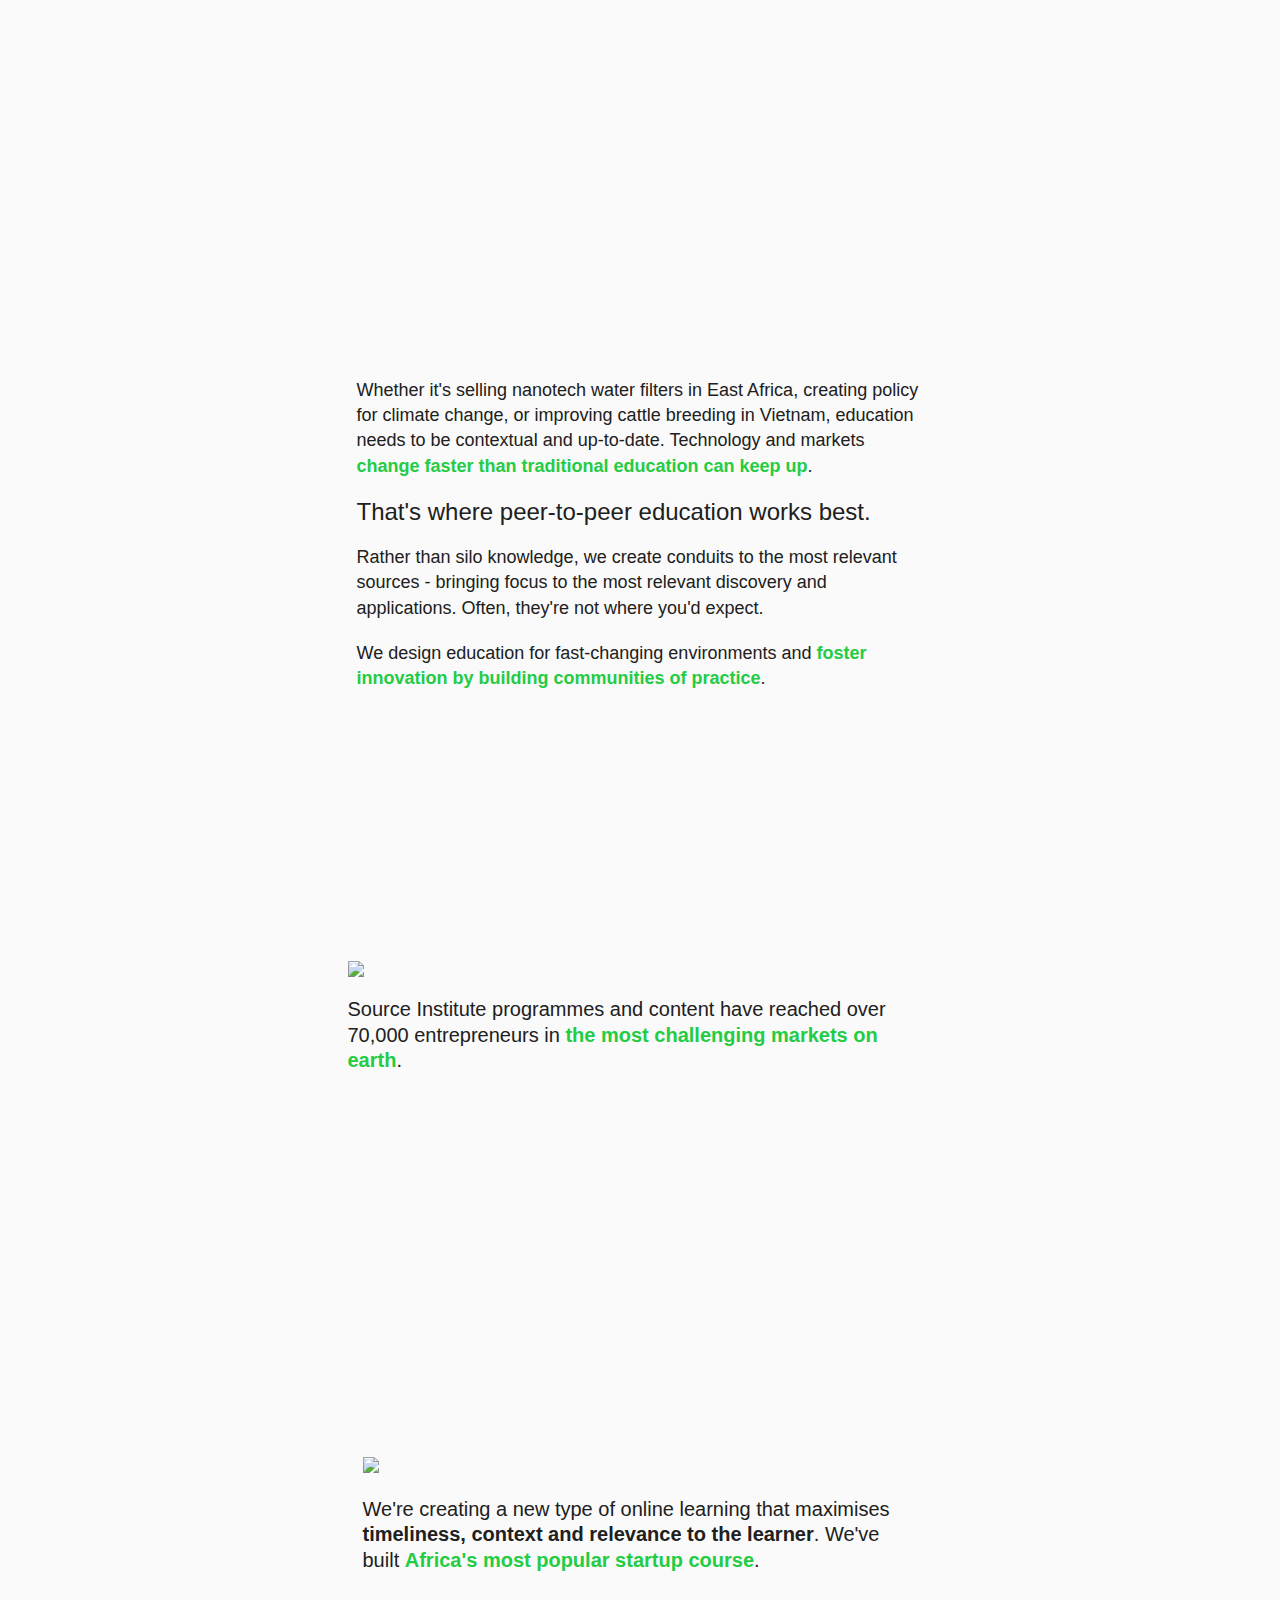
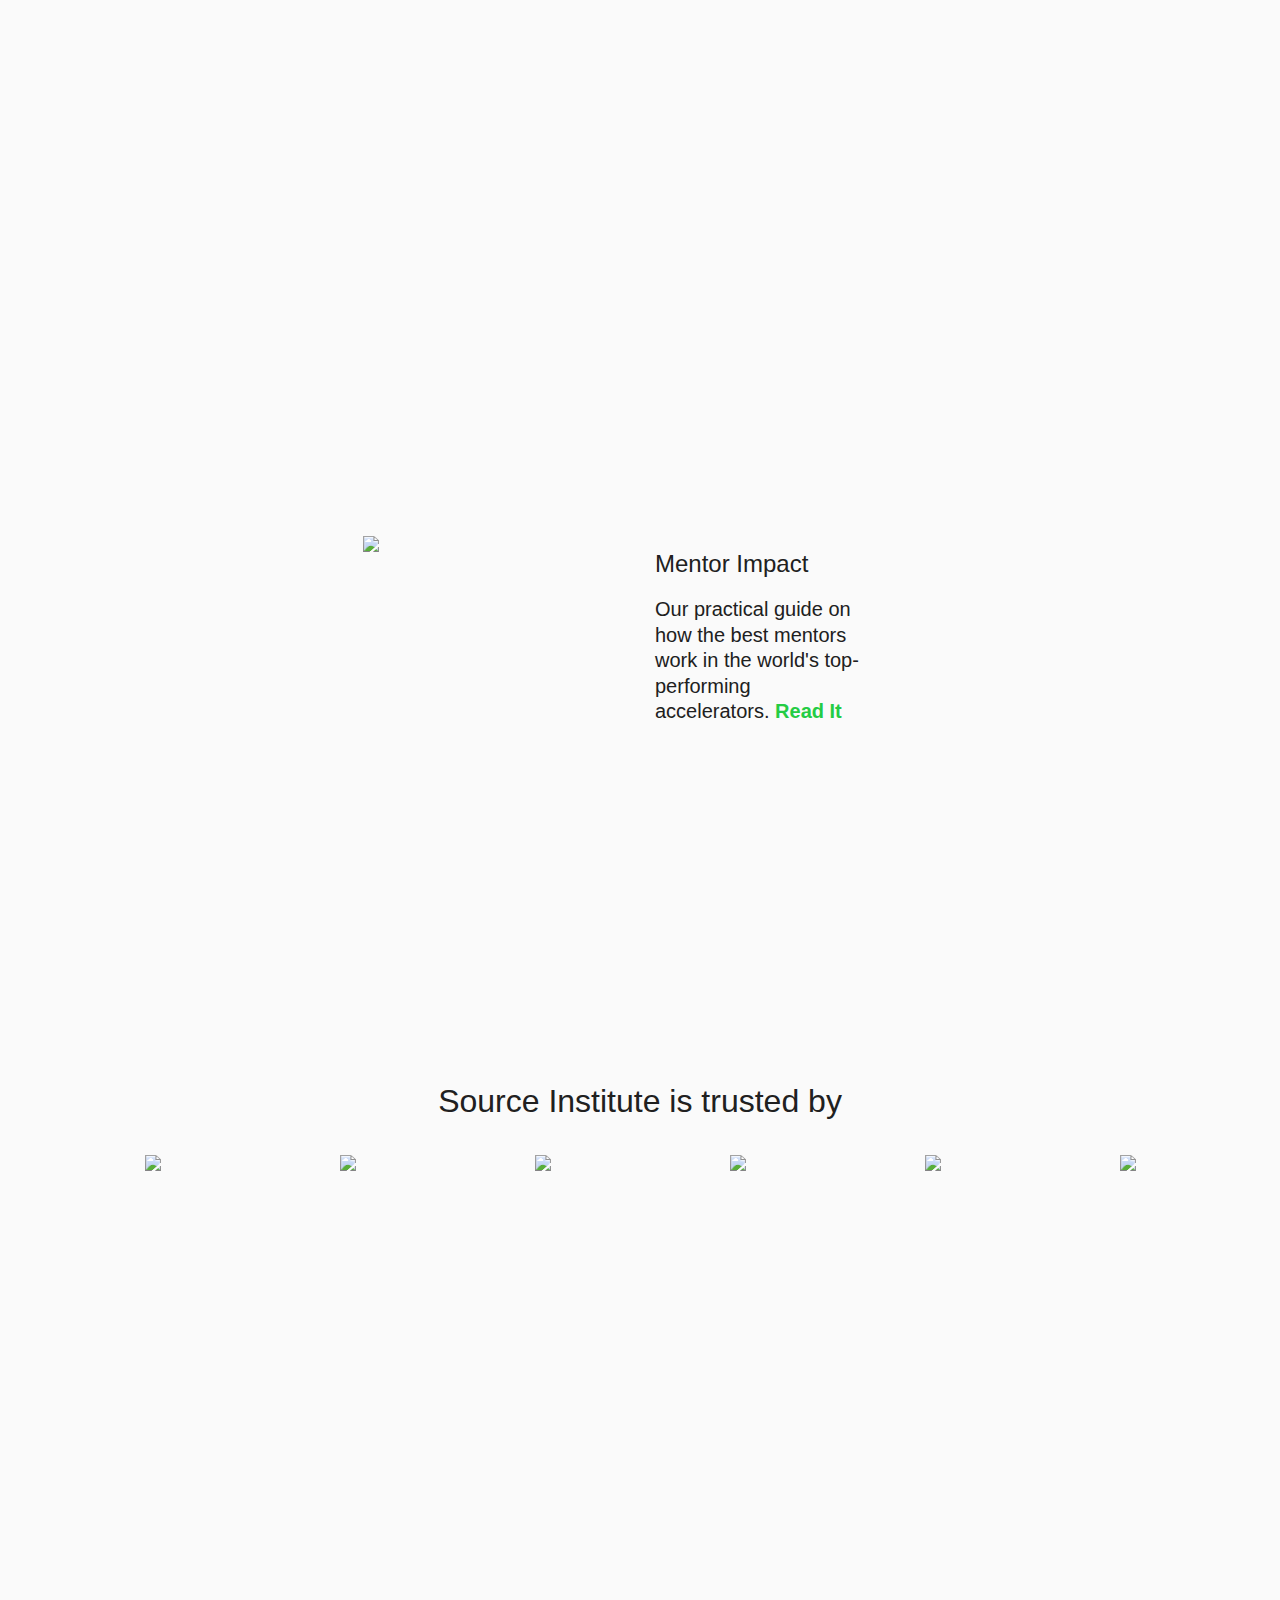
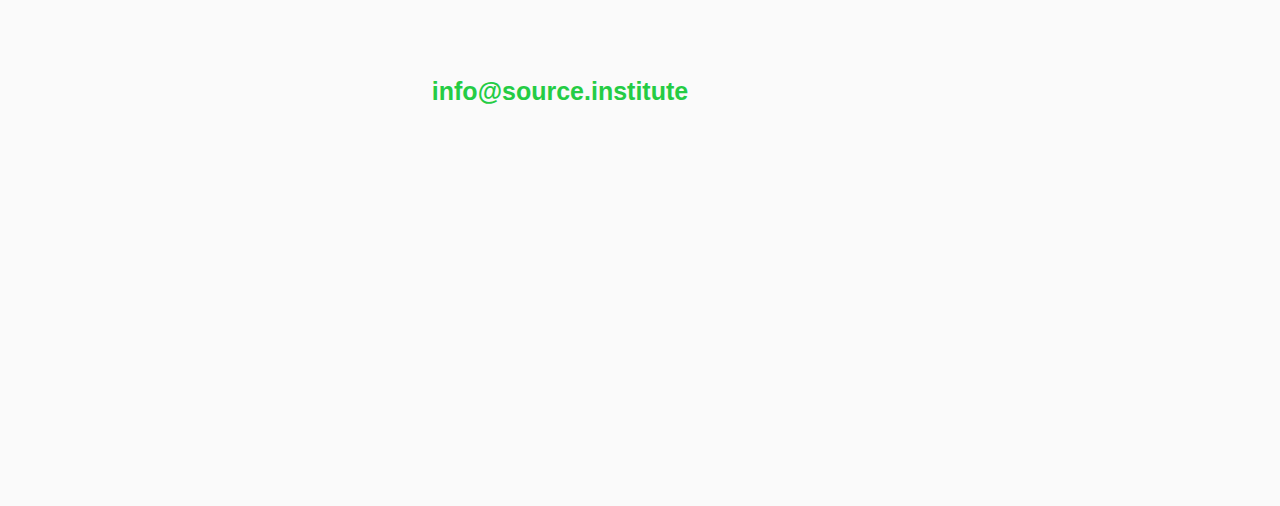
==== index.html @ d7e064a3 "simplified mentor impact description" ====
<!DOCTYPE html>
<html lang="en" class="no-js">
	<head>
		<meta charset="UTF-8" />
		<meta http-equiv="X-UA-Compatible" content="IE=edge,chrome=1"> 
		<meta name="viewport" content="width=device-width, initial-scale=1.0"> 
		<title>Source Institute</title>
		<meta name="description" content="" />
		<meta name="keywords" content="" />
		<meta name="author" content="" />
		<link rel="shortcut icon" href="../favicon.ico"> 
		<link rel="stylesheet" type="text/css" href="css/bootstrap.min.css" />
		<link rel="stylesheet" type="text/css" href="css/source.css" />
    <link rel="stylesheet" href="css/font-awesome.min.css">
    <script src="js/jquery-1.12.3.min.js"></script>


	</head>
 <body class="container">
      <div class="row">
        <div class="col-md-2 col-md-offset-9 pull-right">
          <a href="mailto:info@source.institute">
            <i class="fa fa-envelope"></i>
          </a>
          <a href="http://twitter.com/sourceinst">
            <i class="fa fa-twitter"></i>
          </a>
          <a href="https://www.facebook.com/sourceinstitute/">
            <i class="fa fa-facebook"></i>
          </a>
          <a href="http://community.source.institute">
            <i class="fa fa-hand-spock-o"></i>
          </a>
         </div>
      </div>
    <section id="intro">
     <div class="row">
        <div class="col-xs-10 col-xs-offset-1 col-sm-6 col-sm-offset-3">
          <h1 id="logo">Source Institute</h1>
        </div>
      </div>
      <div class="row">
        <div class="col-xs-10 col-xs-offset-1 col-sm-6 col-sm-offset-3 ">
          <div class="row">		
            <p>Whether it's selling nanotech water filters in East Africa, creating policy for climate change, or improving cattle breeding in Vietnam, education needs to be contextual and up-to-date.  Technology and markets <a href="http://community.source.institute/t/the-source-thesis/47"> change faster than traditional education can keep up</a>.  
            <h3>That's where peer-to-peer education works best.</h3>
            <p>Rather than silo knowledge, we create conduits to the most relevant sources - bringing focus to the most relevant discovery and applications. Often, they're not where you'd expect.

            <p>We design education for fast-changing environments and <a href="http://community.source.institute/t/true-ecosystems/48">foster innovation by building communities of practice</a>.</div>
       </div>
      </div>
     </section>
    <section id="programs">
        <div class="row">
        <div class="col-md-6 col-md-offset-3 col-xs-offset-1 col-xs-10">
            <div class="row">
              <p> <img class="map" src="images/worldmap.svg">
              <p>Source Institute programmes and content have reached over 70,000 entrepreneurs in <a href="http://community.source.institute/c/activities">the most challenging markets on earth</a>.
            </div>
        </div>
        </div>
      </section>
     <section id="services">
      <div class="row">
        <div class="col-xs-10 col-xs-offset-1 col-sm-6 col-sm-offset-3 ">
          <p><a href="http://thesources.co"><img src="images/the_sources_logo_white.png"></a>
          <p>We're creating a new type of online learning that maximises <b>timeliness, context and relevance to the learner</b>. We've built <a href="http://thesources.co">Africa's most popular startup course</a>.
        	<p><style>.embed-container { position: relative; padding-bottom: 56.25%; height: 0; overflow: hidden; max-width: 100%; } .embed-container iframe, .embed-container object, .embed-container embed { position: absolute; top: 0; left: 0; width: 100%; height: 100%; }</style><div class='embed-container'><iframe src='https://player.vimeo.com/video/178902763' frameborder='0' webkitAllowFullScreen mozallowfullscreen allowFullScreen></iframe></div>
        	<br><div style="font-size:70%; font-weight: normal; text-align: center;"></div></p>
        	
        </div>
        </div>
     </section>
     <section id="books">
      <div class="row">
        <div class="col-xs-10 col-xs-offset-1 col-sm-6 col-sm-offset-3">
          <div class="row">
            <div class="col-md-5">
              <a href="http://mentorimpact.com"><img src="images/mentorimpactcover.png"></a>
            </div>
            <div class="col-md-5 col-md-offset-1">
              <h3>Mentor Impact</h3>
              <p>Our practical guide on how the best mentors work in the world's top-performing accelerators.
              <a href="http://mentorimpact.com">Read It</a>
            </div>
          </div>
        </div>
      </div>
     </section>
     <section id="community">
      <div class="row">
        <div class="col-xs-10 col-xs-offset-1 col-sm-6 col-sm-offset-3">
          <h2>Join our discussions</h2>
        </div>
        <div class="col-xs-10 col-xs-offset-1 col-sm-6 col-sm-offset-3" id="community-content">
        </div>
      </div>
    </section>
    <section id="clients">
      <div class="row">
        <div class="col-md-10 col-md-offset-1">
          Source Institute is trusted by
        </div>
      </div>
      <div class="row">
        <div class="col-md-2 col-xs-4">
          <img src="images/raenglogo.png">
        </div>
        <div class="col-md-2 col-xs-4">
          <img src="images/aieseclogo.png">
        </div>
        <div class="col-md-2 col-xs-4">
          <img src="images/ucllogo.png">
        </div>
        <div class="col-md-2 col-xs-4">
          <img src="images/oxfordlogo.png">
        </div>
        <div class="col-md-2 col-xs-4">
          <img src="images/europeancommissionlogo.png">
        </div>
        <div class="col-md-2 col-xs-4">
          <img src="images/ihub-logo.png">
        </div>
      </div>
    </section>
   <section id="contact">
      <div class="row">
        <div class="col-md-10 col-md-offset-1">
          <a href="mailto:info@source.institute">info@source.institute</a>
          <a href="http://twitter.com/sourceinst">
            <i class="fa fa-2x fa-twitter"></i>
          </a>
          <a href="https://www.facebook.com/sourceinstitute/">
            <i class="fa fa-2x fa-facebook"></i>
          </a>
          <a href="http://community.source.institute/latest.rss">
            <i class="fa fa-2x fa-rss"></i>
          </a>
          <a href="http://community.source.institute">
            <i class="fa fa-2x fa-hand-spock-o"></i>
          </a>
        </div>
      </div>
    </section>
    <script>
      (function(i,s,o,g,r,a,m){i['GoogleAnalyticsObject']=r;i[r]=i[r]||function(){
      (i[r].q=i[r].q||[]).push(arguments)},i[r].l=1*new Date();a=s.createElement(o),
      m=s.getElementsByTagName(o)[0];a.async=1;a.src=g;m.parentNode.insertBefore(a,m)
      })(window,document,'script','//www.google-analytics.com/analytics.js','ga');

      ga('create', 'UA-65208205-12', 'auto');
      ga('send', 'pageview');

    </script>
    <script>
      $(function() {
        forumrssurl = "http://community.source.institute/latest.json";

        $.ajax({
          url: forumrssurl,
          crossDomain: true,
          success: function(response) {
            //Unhide community section
            $('#community').css('display', 'block');

            var maxPosts = 5;
            var postCount = 0;

            $.each(response.topic_list.topics, function( index, post) {
              if (!post.pinned && postCount < maxPosts) {
                $("#community-content").append("<p><a href='http://community.source.institute/t/"+post.id+"'>"+post.title+"</a>");
                postCount++;
              }

              });
          },
          error: function(response) {
            console.log('error');
            console.log(response);
          },
        });

      });
    </script>
	</body>
</html>
---- css/source.css ----
@font-face {
  font-family: 'Oxygen';
  font-style: normal;
  font-weight: 400;
  src: local('Oxygen'), local('Oxygen-Regular'), url(./fonts/Oxygen-Regular.ttf) format('truetype');
}
@font-face {
  font-family: 'Oxygen';
  font-style: normal;
  font-weight: 700;
  src: local('Oxygen Bold'), local('Oxygen-Bold'), url(./fonts/Oxygen-Bold.ttf) format('truetype');
}


body {
  font-family: 'Oxygen', sans-serif;
  font-size: 20px;
  line-height: 25.5px;
  background: #fafafa;
  color: #202020;
}

p {
  margin-top: 2rem;
  margin-bottom: 2rem;
}

h1#logo {
  z-index: 0;
  width: 300px;
  height: 70px;
  background-color: #000;
  padding-bottom: 5em;
  margin-left: -60px;
  text-indent: -9999px;
  background: url(../images/source_logo.svg) no-repeat left center;
  background-size: 100%;
  margin-top: -13px;
}

#tagline {
  padding: 225px 0px 0px 50px;
}


section {
  display: block;
  position: relative;
  min-height: 60vh;
  width: 100%;
  padding-bottom: 180px;
}

section#intro {
  margin-top: 20vh;
  padding-left: 1em;
  padding-right: 1em;
  font-size: 18px;
  line-height: 1.4;
}

section#contact{
  margin-top: 5vh;
  min-height: 50vh;
}

section#services{
}

#programs img.map {
  padding-top: 50px;
  width: 100%;
}

a {
  color: #24CC44;
  font-weight: 700;
  text-decoration: none;
}

a:hover {
  text-decoration: none;
  color: #0086f9;
}

div.service {
  padding-top: 20px;
}

.brands img, #clients img, #services img {
  max-width: 100%;
  max-height: 100px;
}

.brands div {
    height: 80px;
}

div.brands{
 font-weight: normal;
 text-align: center;
 padding-top: 80px;
}

.brands p {
  margin-bottom: 40px;
}
.brands img {
  margin: 5px;
}

#clients {
  font-size: 32px;
  line-height: 60px;
  text-align: center;
}

#contact {
  font-size: 25px;
  line-height: 70px;
  text-align: center;
}

#contact a {
  margin: 0 20px ;
}

#services {
}

#community {
  display: none;
}

#blog a, #community a {
  font-weight: normal;
}

#blog .feedTitle {
  display: none;
}

#blog ul {
  padding: 0;
}

#blog ul li {
  list-style-type: none;
  margin: 0 0 10px;
}

#blog #creditfooter {
  display: none;
}

#books img {
  width: 100%;
}
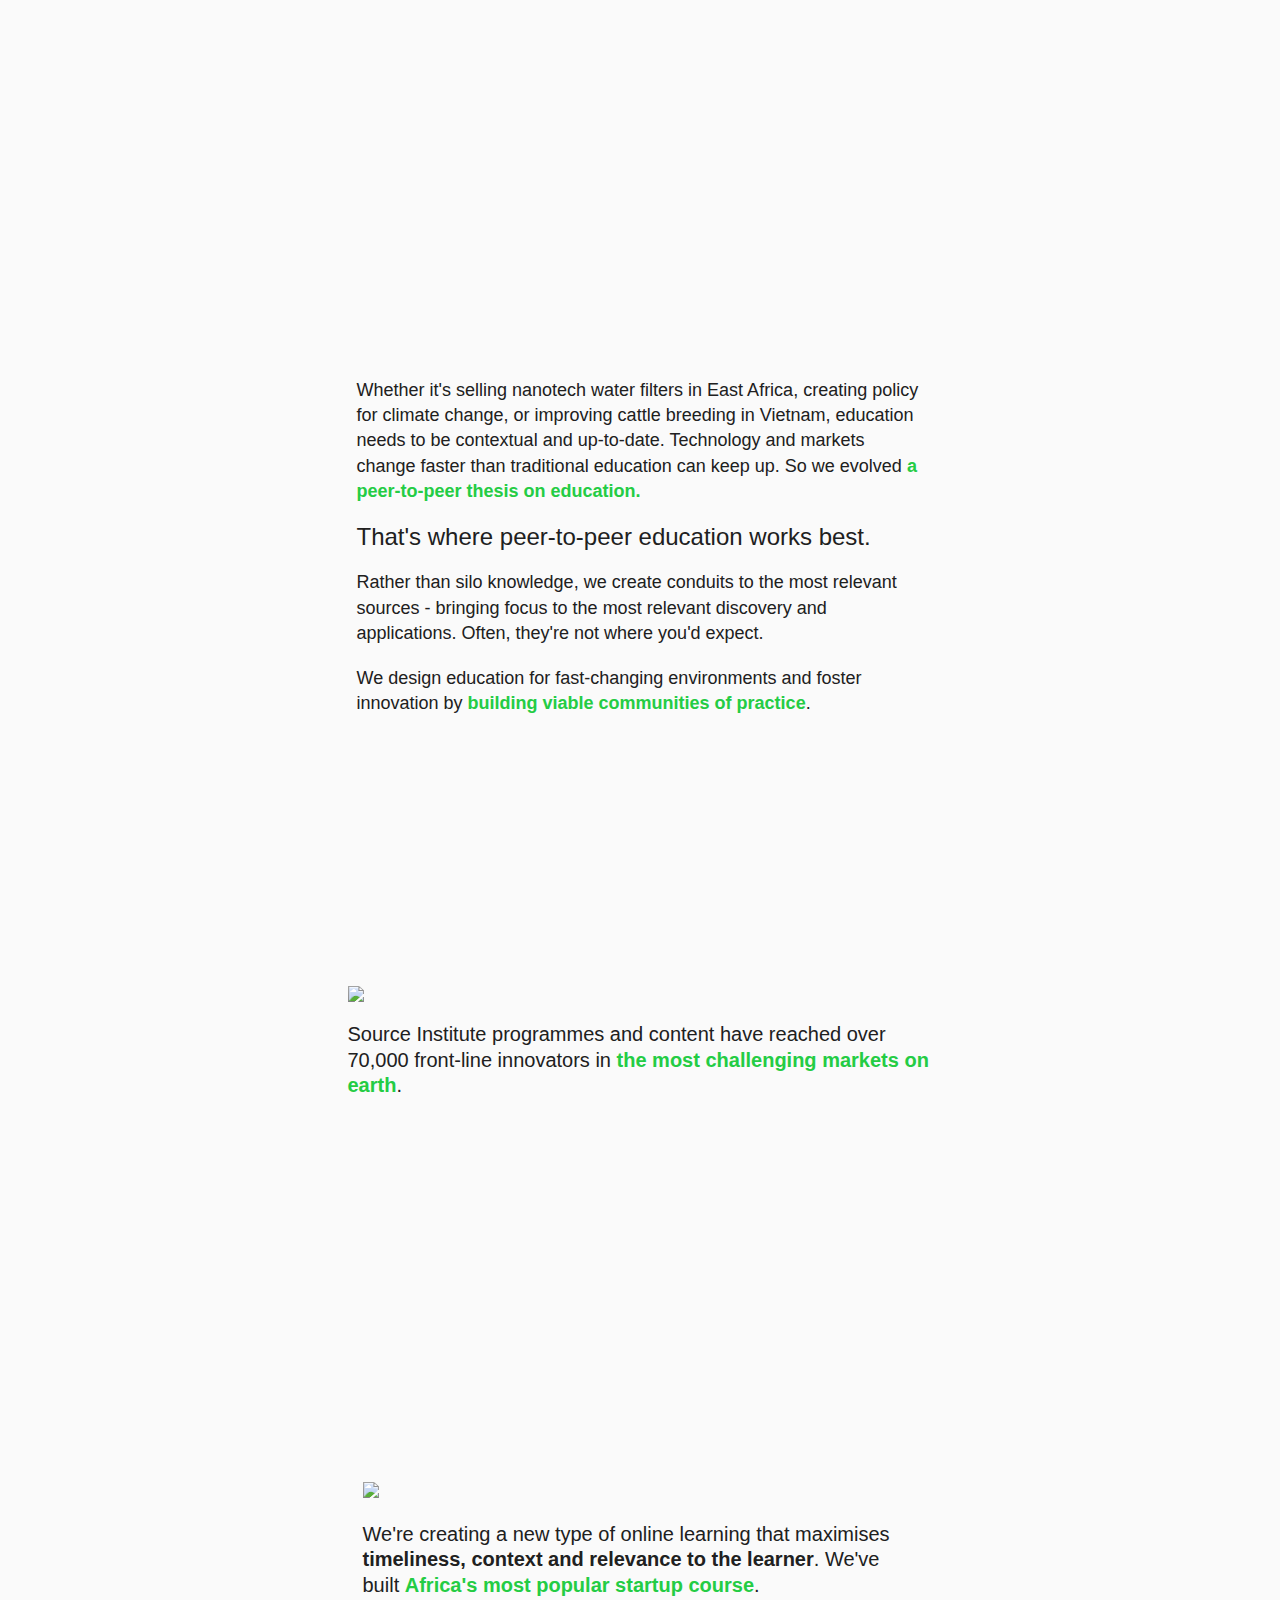
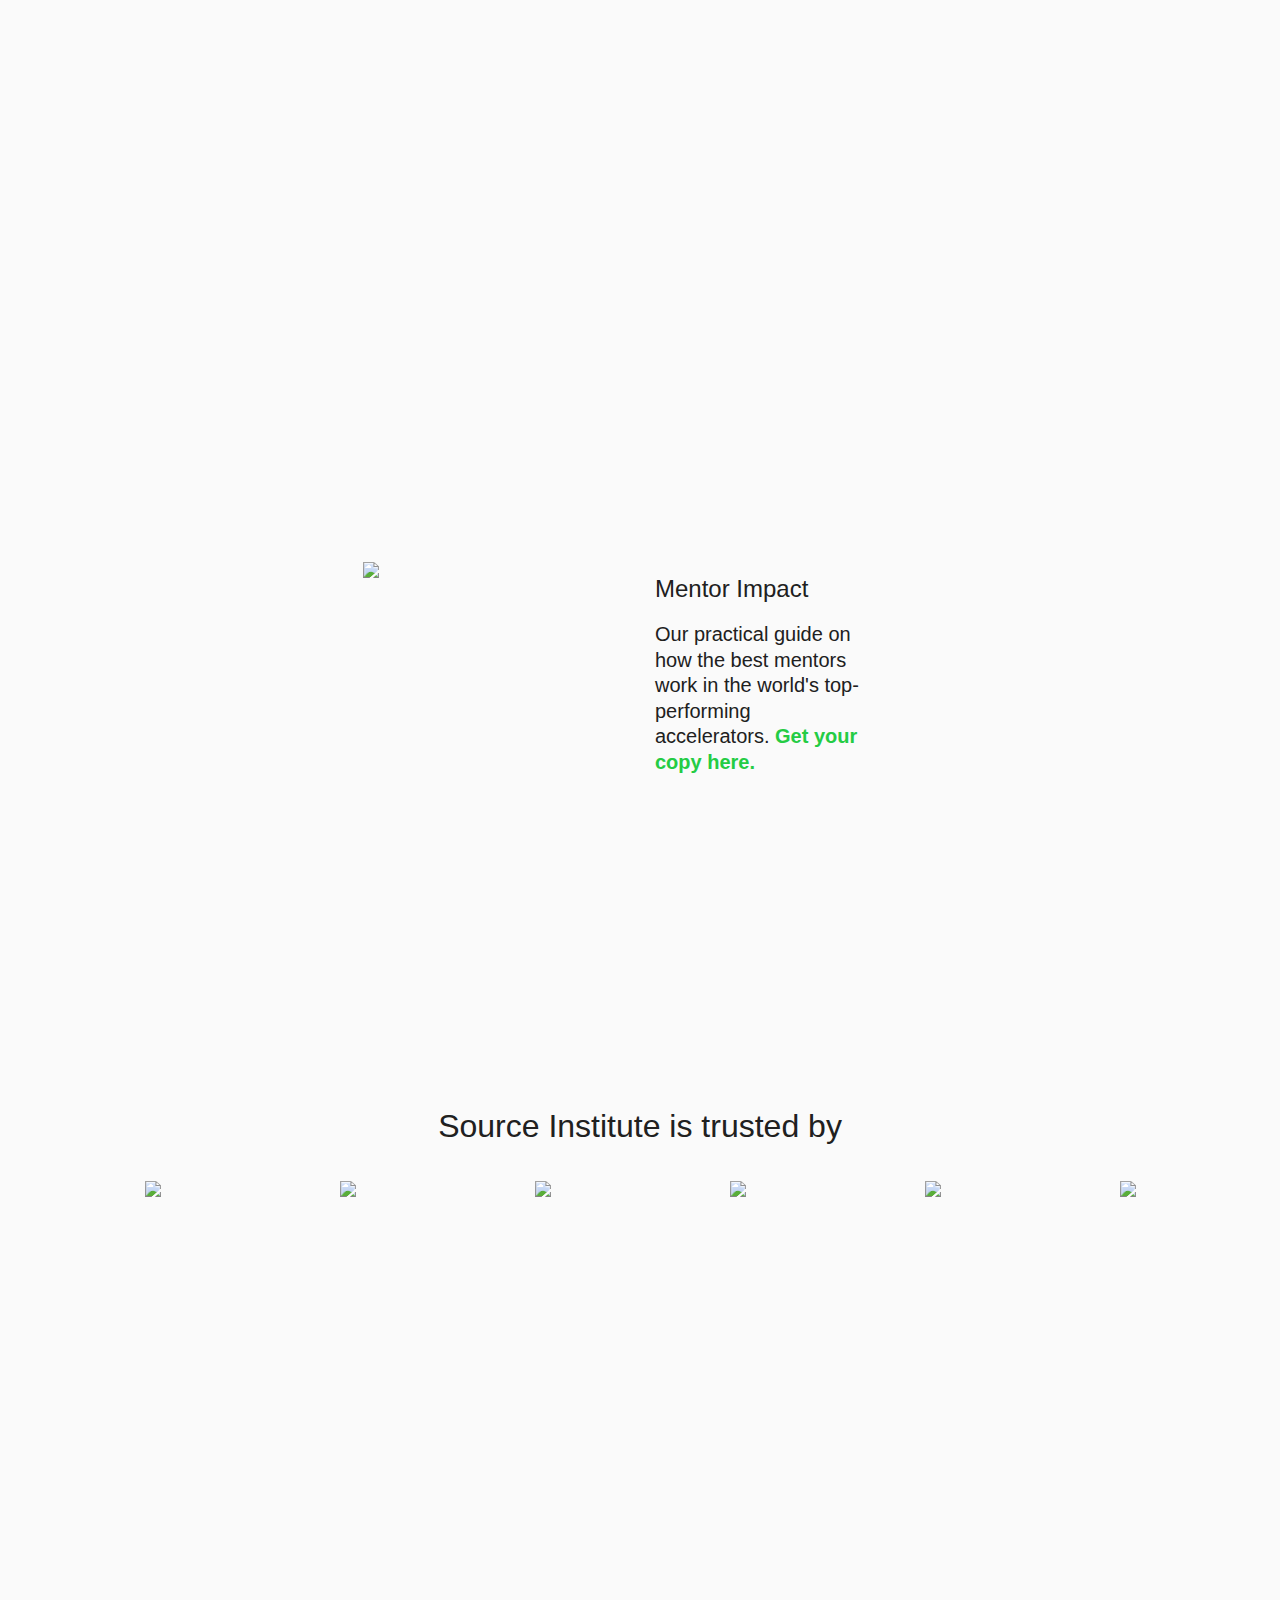
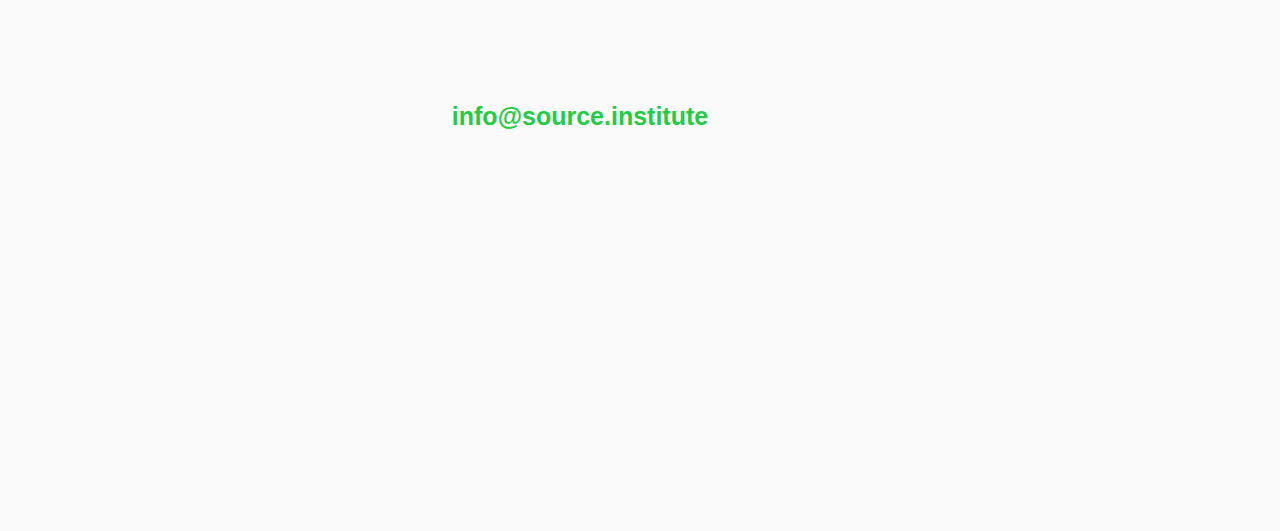
==== commit 18c3782a: "typo" ====
--- a/index.html
+++ b/index.html
@@ -25,9 +25,6 @@
           <a href="http://twitter.com/sourceinst">
             <i class="fa fa-twitter"></i>
           </a>
-          <a href="https://www.facebook.com/sourceinstitute/">
-            <i class="fa fa-facebook"></i>
-          </a>
           <a href="http://community.source.institute">
             <i class="fa fa-hand-spock-o"></i>
           </a>
@@ -42,11 +39,11 @@
       <div class="row">
         <div class="col-xs-10 col-xs-offset-1 col-sm-6 col-sm-offset-3 ">
           <div class="row">		
-            <p>Whether it's selling nanotech water filters in East Africa, creating policy for climate change, or improving cattle breeding in Vietnam, education needs to be contextual and up-to-date.  Technology and markets <a href="http://community.source.institute/t/the-source-thesis/47"> change faster than traditional education can keep up</a>.  
+            <p>Whether it's selling nanotech water filters in East Africa, creating policy for climate change, or improving cattle breeding in Vietnam, education needs to be contextual and up-to-date.  Technology and markets change faster than traditional education can keep up. So we evolved <a href="http://community.source.institute/t/the-source-thesis/47"> a peer-to-peer thesis on education.</a>  
             <h3>That's where peer-to-peer education works best.</h3>
             <p>Rather than silo knowledge, we create conduits to the most relevant sources - bringing focus to the most relevant discovery and applications. Often, they're not where you'd expect.
 
-            <p>We design education for fast-changing environments and <a href="http://community.source.institute/t/true-ecosystems/48">foster innovation by building communities of practice</a>.</div>
+            <p>We design education for fast-changing environments and foster innovation by <a href="http://community.source.institute/t/true-ecosystems/48">building viable communities of practice</a>.</div>
        </div>
       </div>
      </section>
@@ -55,7 +52,7 @@
         <div class="col-md-6 col-md-offset-3 col-xs-offset-1 col-xs-10">
             <div class="row">
               <p> <img class="map" src="images/worldmap.svg">
-              <p>Source Institute programmes and content have reached over 70,000 entrepreneurs in <a href="http://community.source.institute/c/activities">the most challenging markets on earth</a>.
+              <p>Source Institute programmes and content have reached over 70,000 front-line innovators in <a href="http://community.source.institute/c/activities">the most challenging markets on earth</a>.
             </div>
         </div>
         </div>
@@ -81,7 +78,7 @@
             <div class="col-md-5 col-md-offset-1">
               <h3>Mentor Impact</h3>
               <p>Our practical guide on how the best mentors work in the world's top-performing accelerators.
-              <a href="http://mentorimpact.com">Read It</a>
+              <a href="http://mentorimpact.com">Get your copy here.</a>
             </div>
           </div>
         </div>
@@ -129,9 +126,6 @@
           <a href="mailto:info@source.institute">info@source.institute</a>
           <a href="http://twitter.com/sourceinst">
             <i class="fa fa-2x fa-twitter"></i>
-          </a>
-          <a href="https://www.facebook.com/sourceinstitute/">
-            <i class="fa fa-2x fa-facebook"></i>
           </a>
           <a href="http://community.source.institute/latest.rss">
             <i class="fa fa-2x fa-rss"></i>
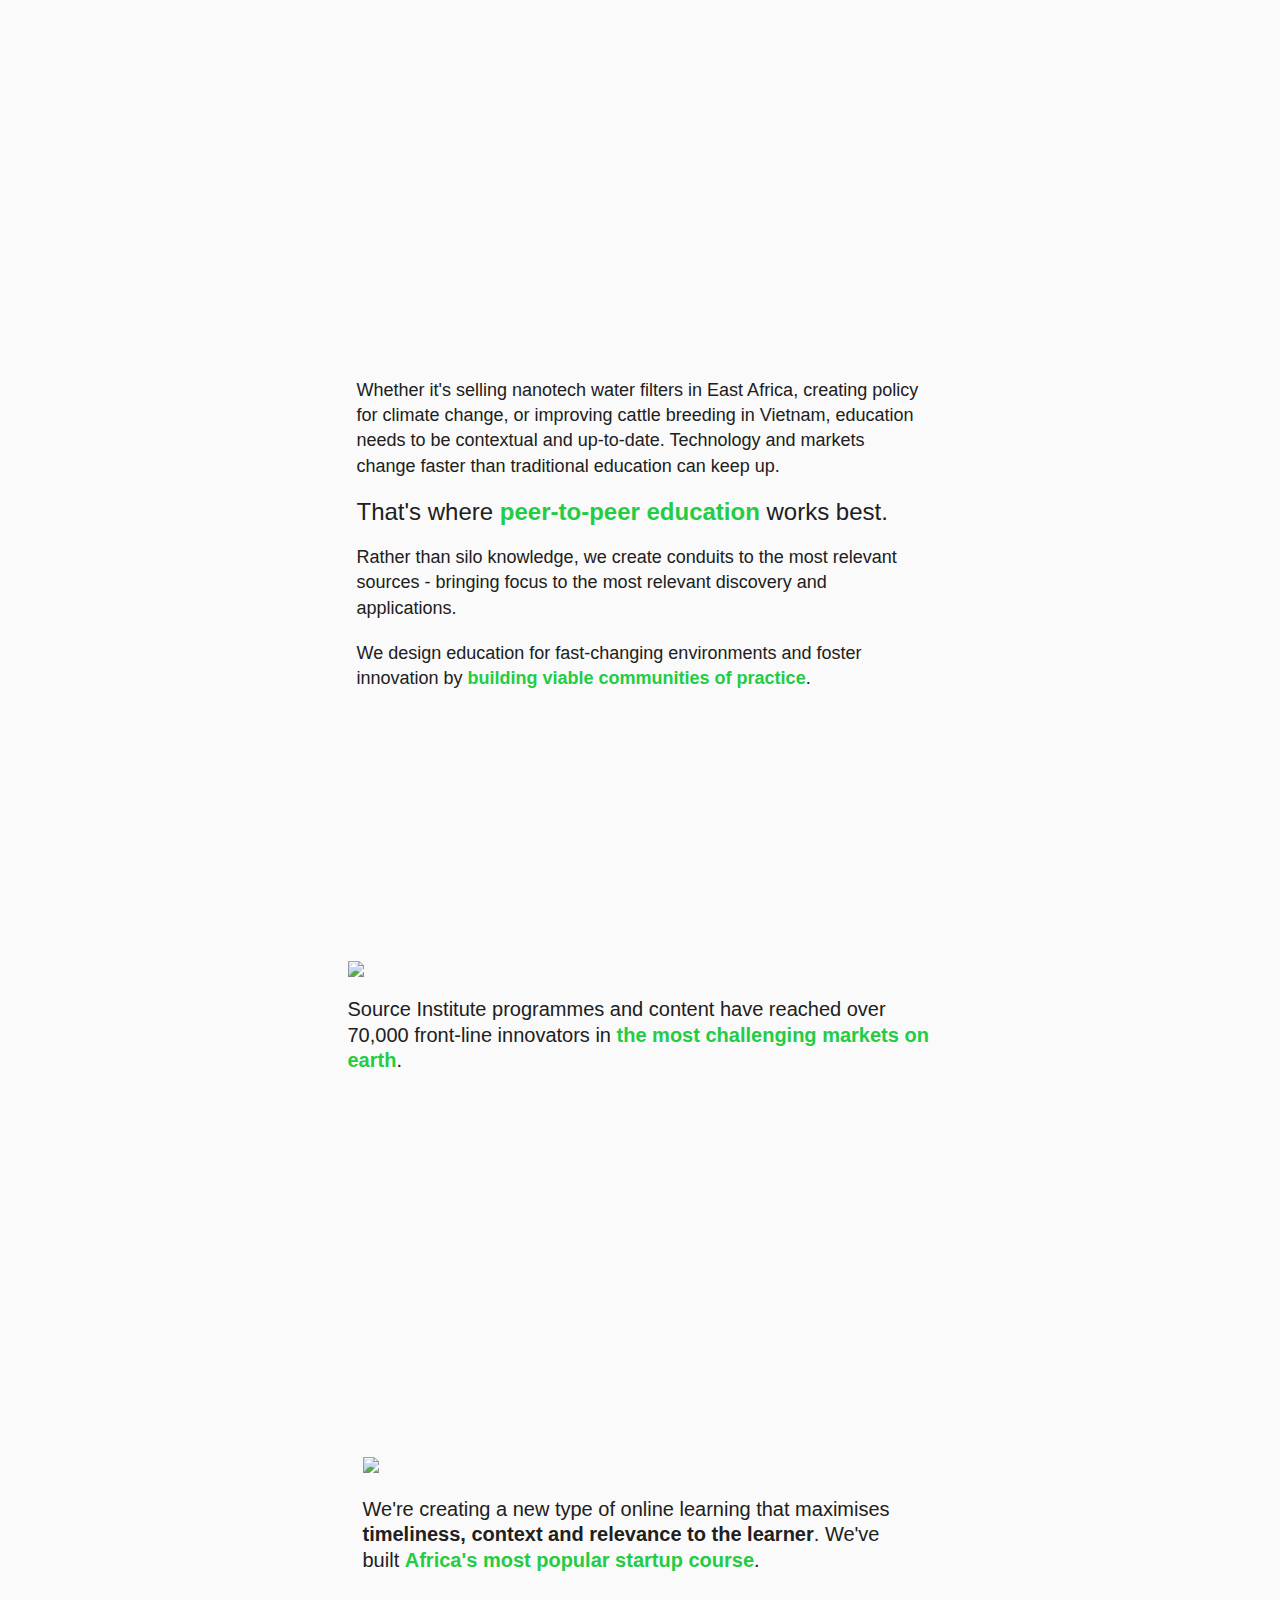
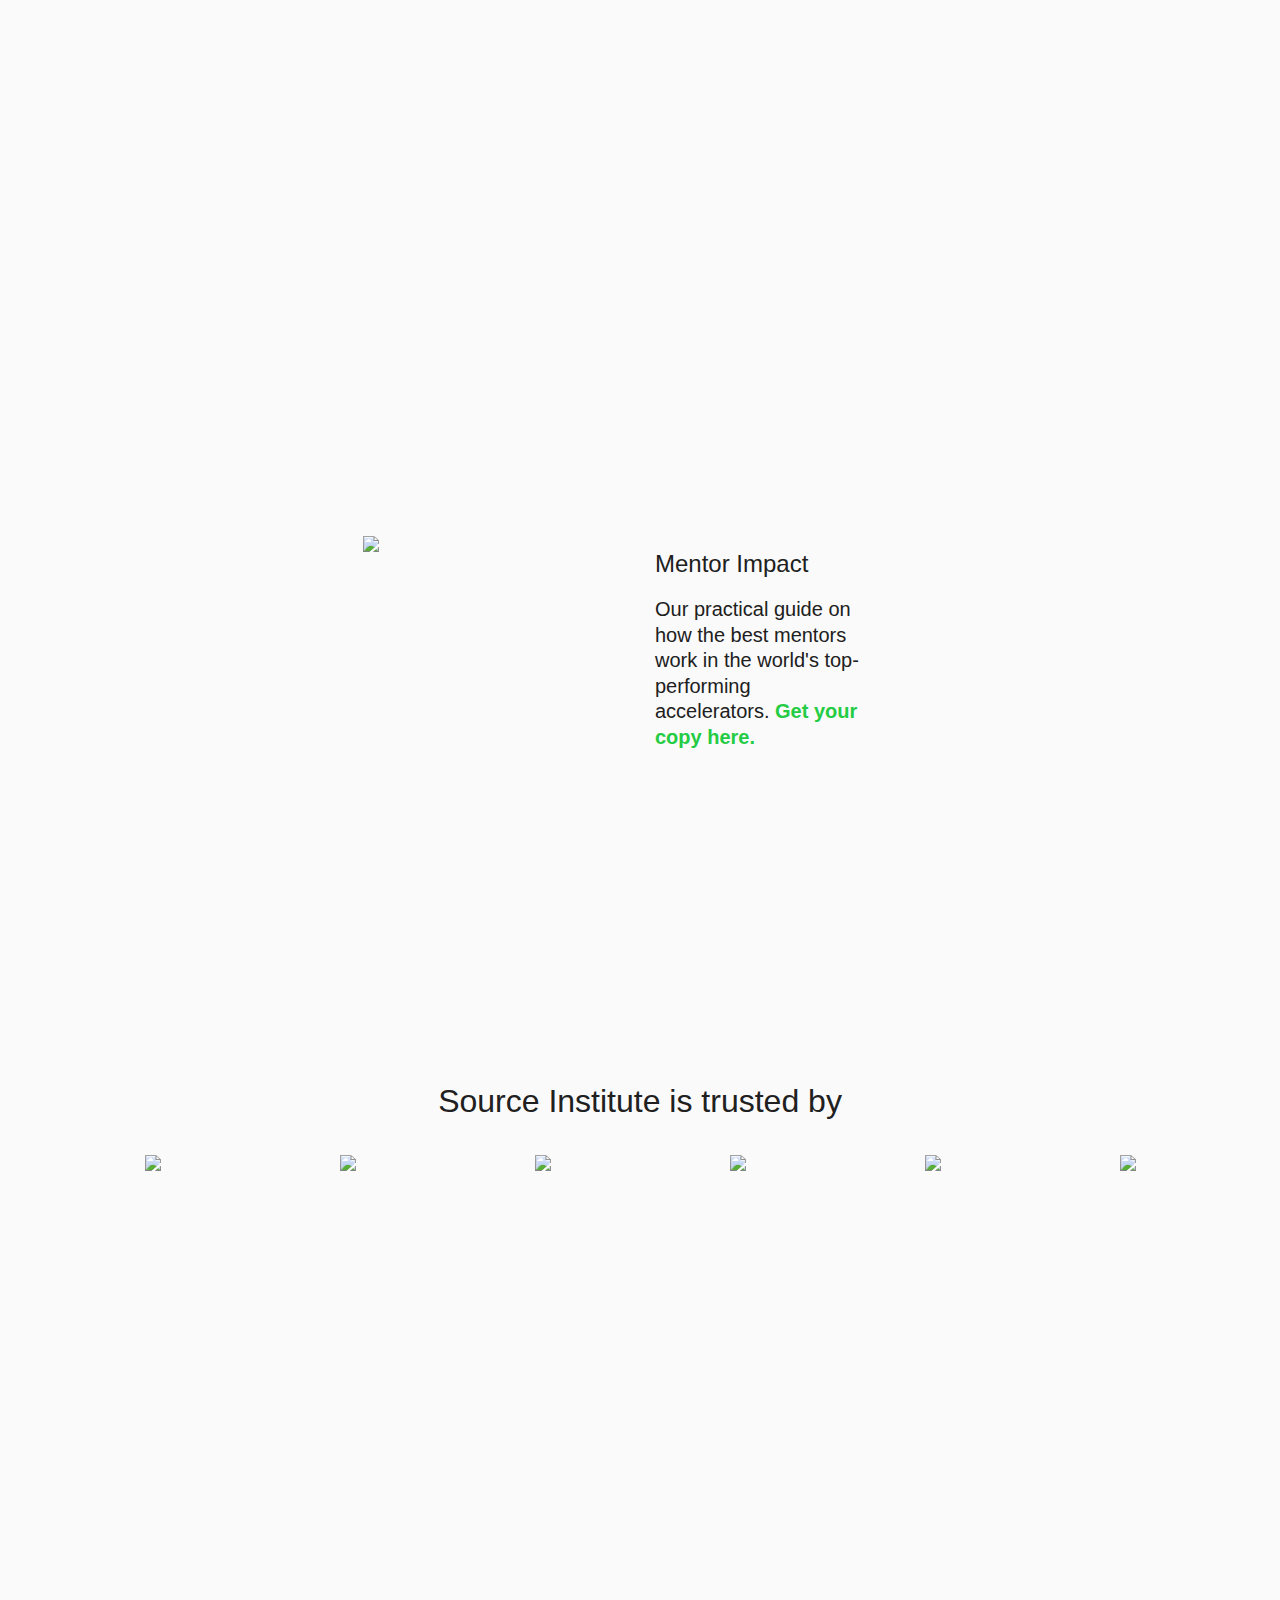
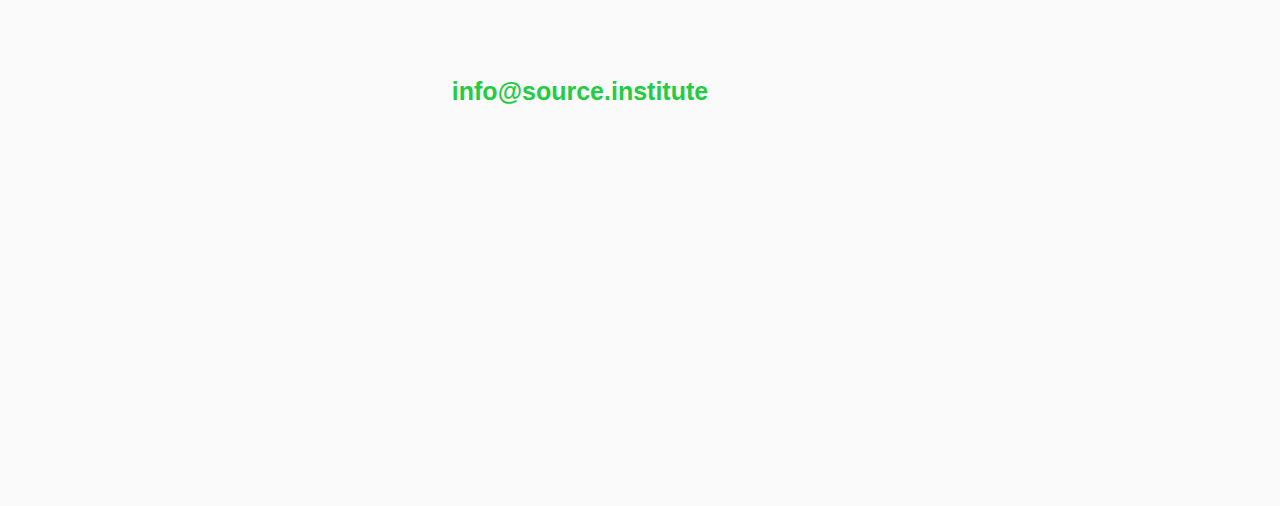
==== commit 371b20ec: "tightened intro again" ====
--- a/index.html
+++ b/index.html
@@ -39,9 +39,9 @@
       <div class="row">
         <div class="col-xs-10 col-xs-offset-1 col-sm-6 col-sm-offset-3 ">
           <div class="row">		
-            <p>Whether it's selling nanotech water filters in East Africa, creating policy for climate change, or improving cattle breeding in Vietnam, education needs to be contextual and up-to-date.  Technology and markets change faster than traditional education can keep up. So we evolved <a href="http://community.source.institute/t/the-source-thesis/47"> a peer-to-peer thesis on education.</a>  
-            <h3>That's where peer-to-peer education works best.</h3>
-            <p>Rather than silo knowledge, we create conduits to the most relevant sources - bringing focus to the most relevant discovery and applications. Often, they're not where you'd expect.
+            <p>Whether it's selling nanotech water filters in East Africa, creating policy for climate change, or improving cattle breeding in Vietnam, education needs to be contextual and up-to-date.  Technology and markets change faster than traditional education can keep up. 
+            <h3>That's where <a href="http://community.source.institute/t/the-source-thesis/47">peer-to-peer education</a> works best.</h3>
+            <p>Rather than silo knowledge, we create conduits to the most relevant sources - bringing focus to the most relevant discovery and applications. 
 
             <p>We design education for fast-changing environments and foster innovation by <a href="http://community.source.institute/t/true-ecosystems/48">building viable communities of practice</a>.</div>
        </div>
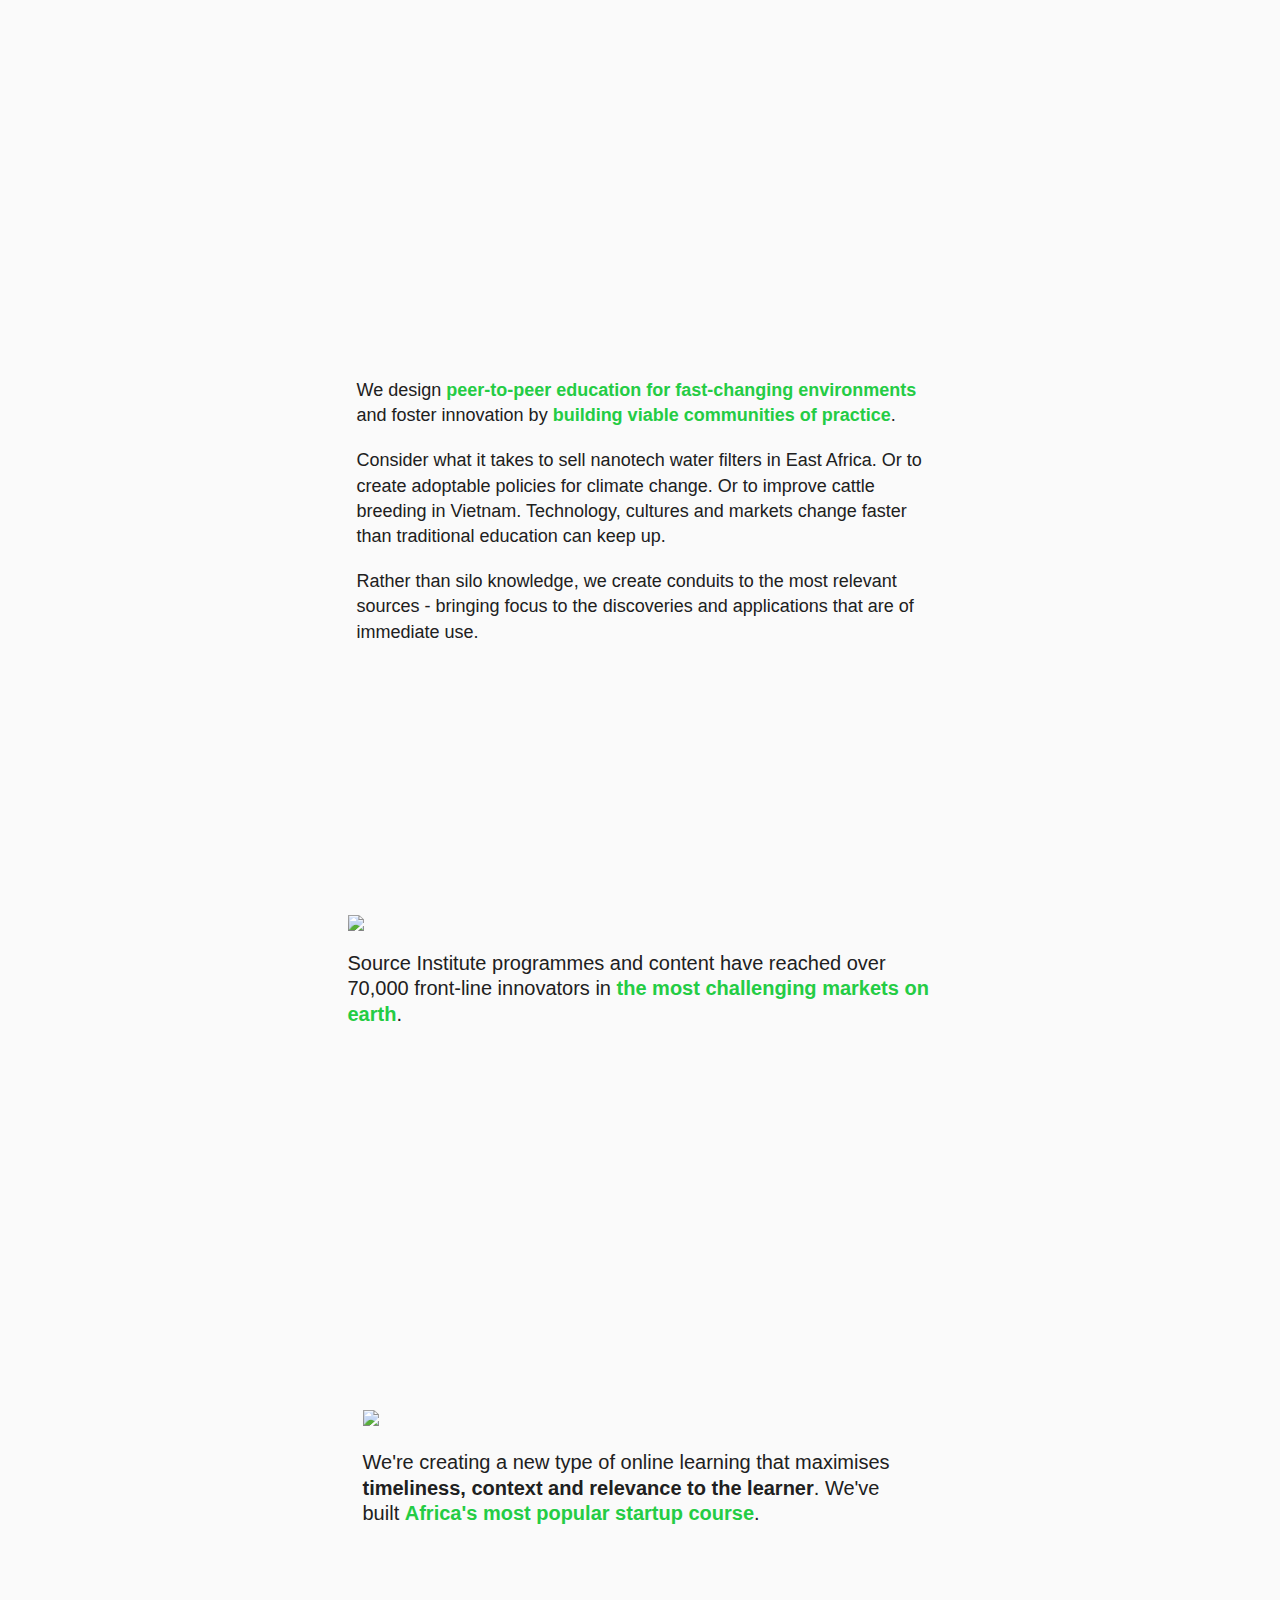
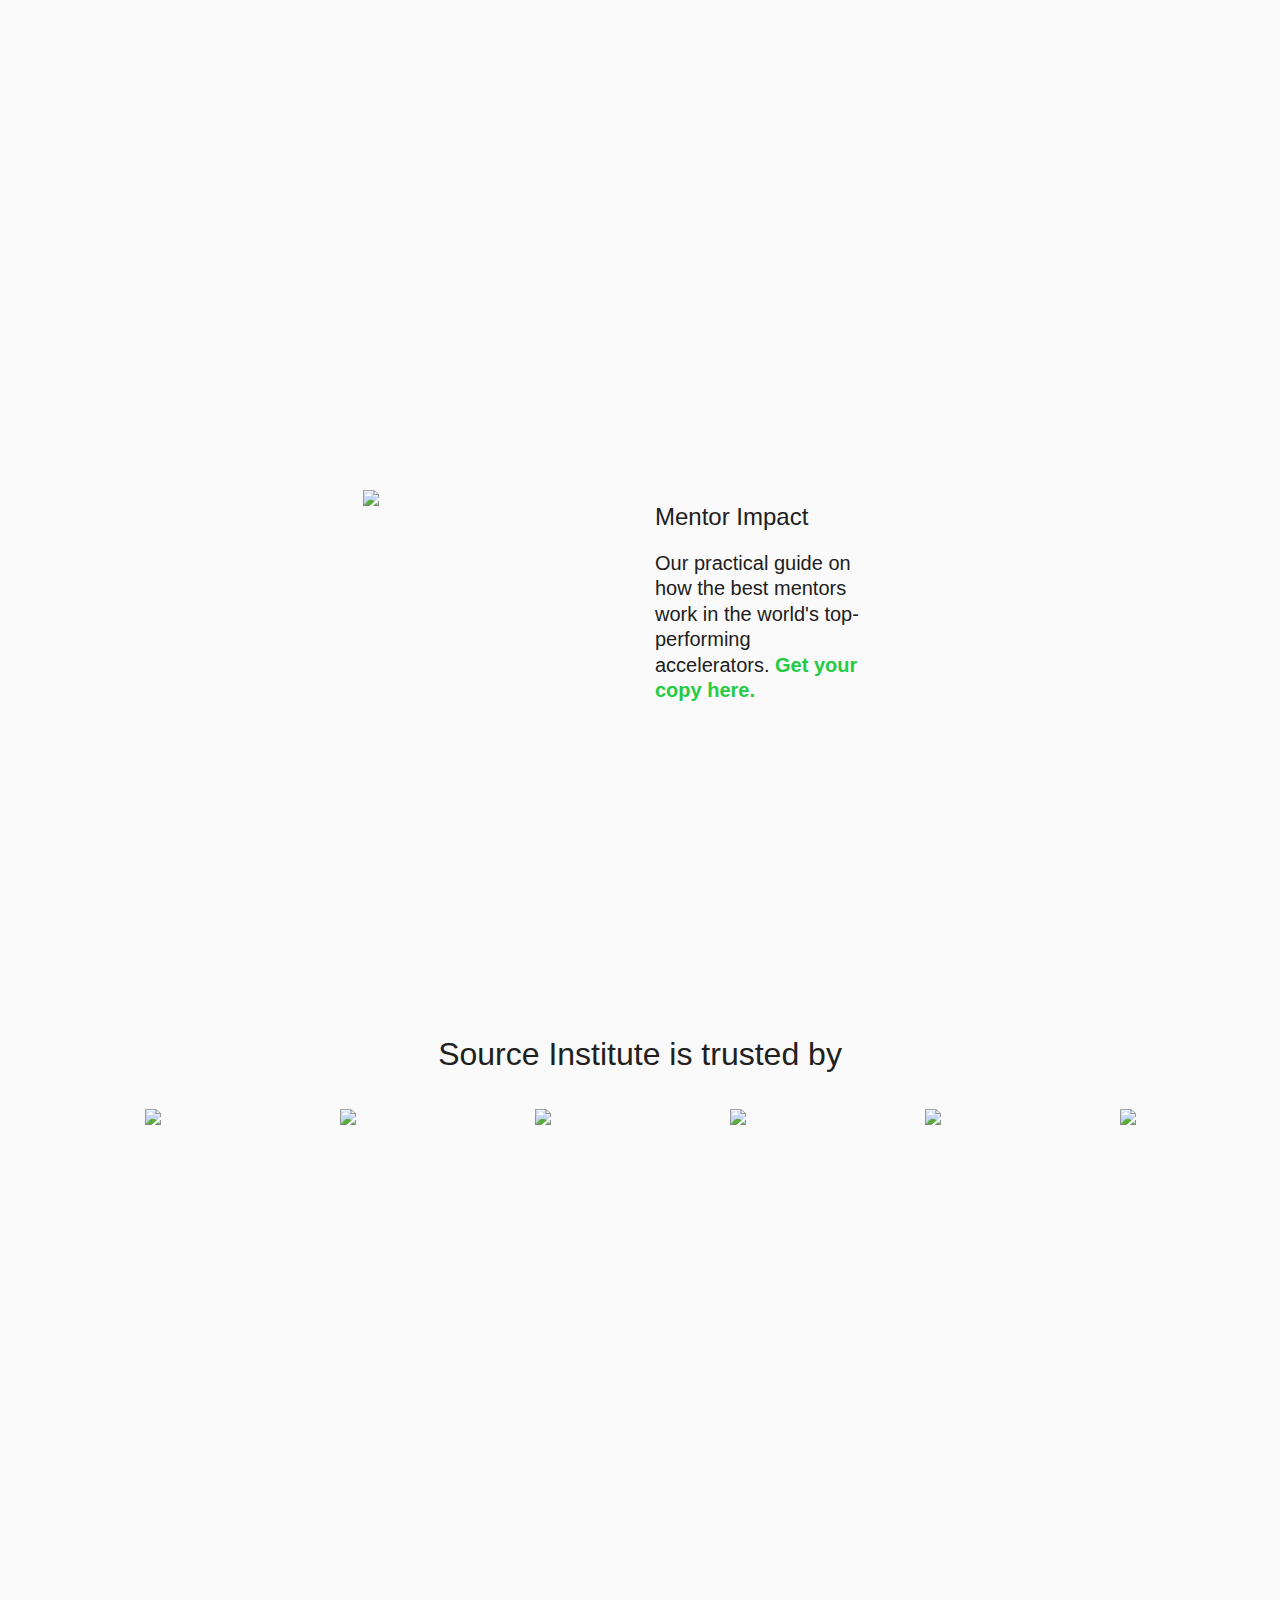
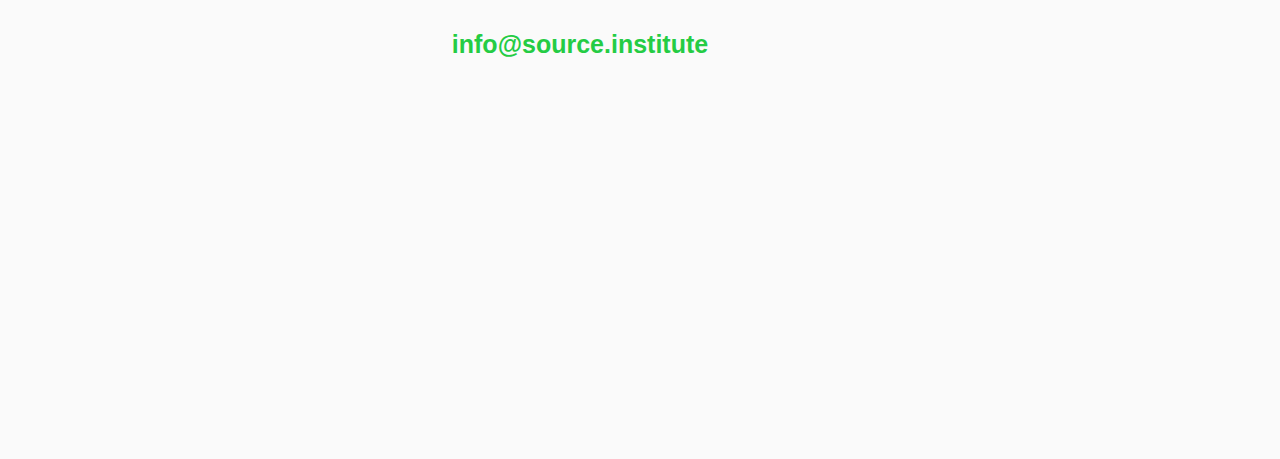
==== commit c550c593: "big edit of intro" ====
--- a/index.html
+++ b/index.html
@@ -39,11 +39,10 @@
       <div class="row">
         <div class="col-xs-10 col-xs-offset-1 col-sm-6 col-sm-offset-3 ">
           <div class="row">		
-            <p>Whether it's selling nanotech water filters in East Africa, creating policy for climate change, or improving cattle breeding in Vietnam, education needs to be contextual and up-to-date.  Technology and markets change faster than traditional education can keep up. 
-            <h3>That's where <a href="http://community.source.institute/t/the-source-thesis/47">peer-to-peer education</a> works best.</h3>
-            <p>Rather than silo knowledge, we create conduits to the most relevant sources - bringing focus to the most relevant discovery and applications. 
-
-            <p>We design education for fast-changing environments and foster innovation by <a href="http://community.source.institute/t/true-ecosystems/48">building viable communities of practice</a>.</div>
+            <p>We design <a href="http://community.source.institute/t/the-source-thesis/47">peer-to-peer education for fast-changing environments</a> and foster innovation by <a href="http://community.source.institute/t/true-ecosystems/48">building viable communities of practice</a>.
+            <p>Consider what it takes to sell nanotech water filters in East Africa. Or to create adoptable policies for climate change. Or to improve cattle breeding in Vietnam.  Technology, cultures and markets change faster than traditional education can keep up. 
+            <p>Rather than silo knowledge, we create conduits to the most relevant sources - bringing focus to the discoveries and applications that are of immediate use.
+         </div>
        </div>
       </div>
      </section>
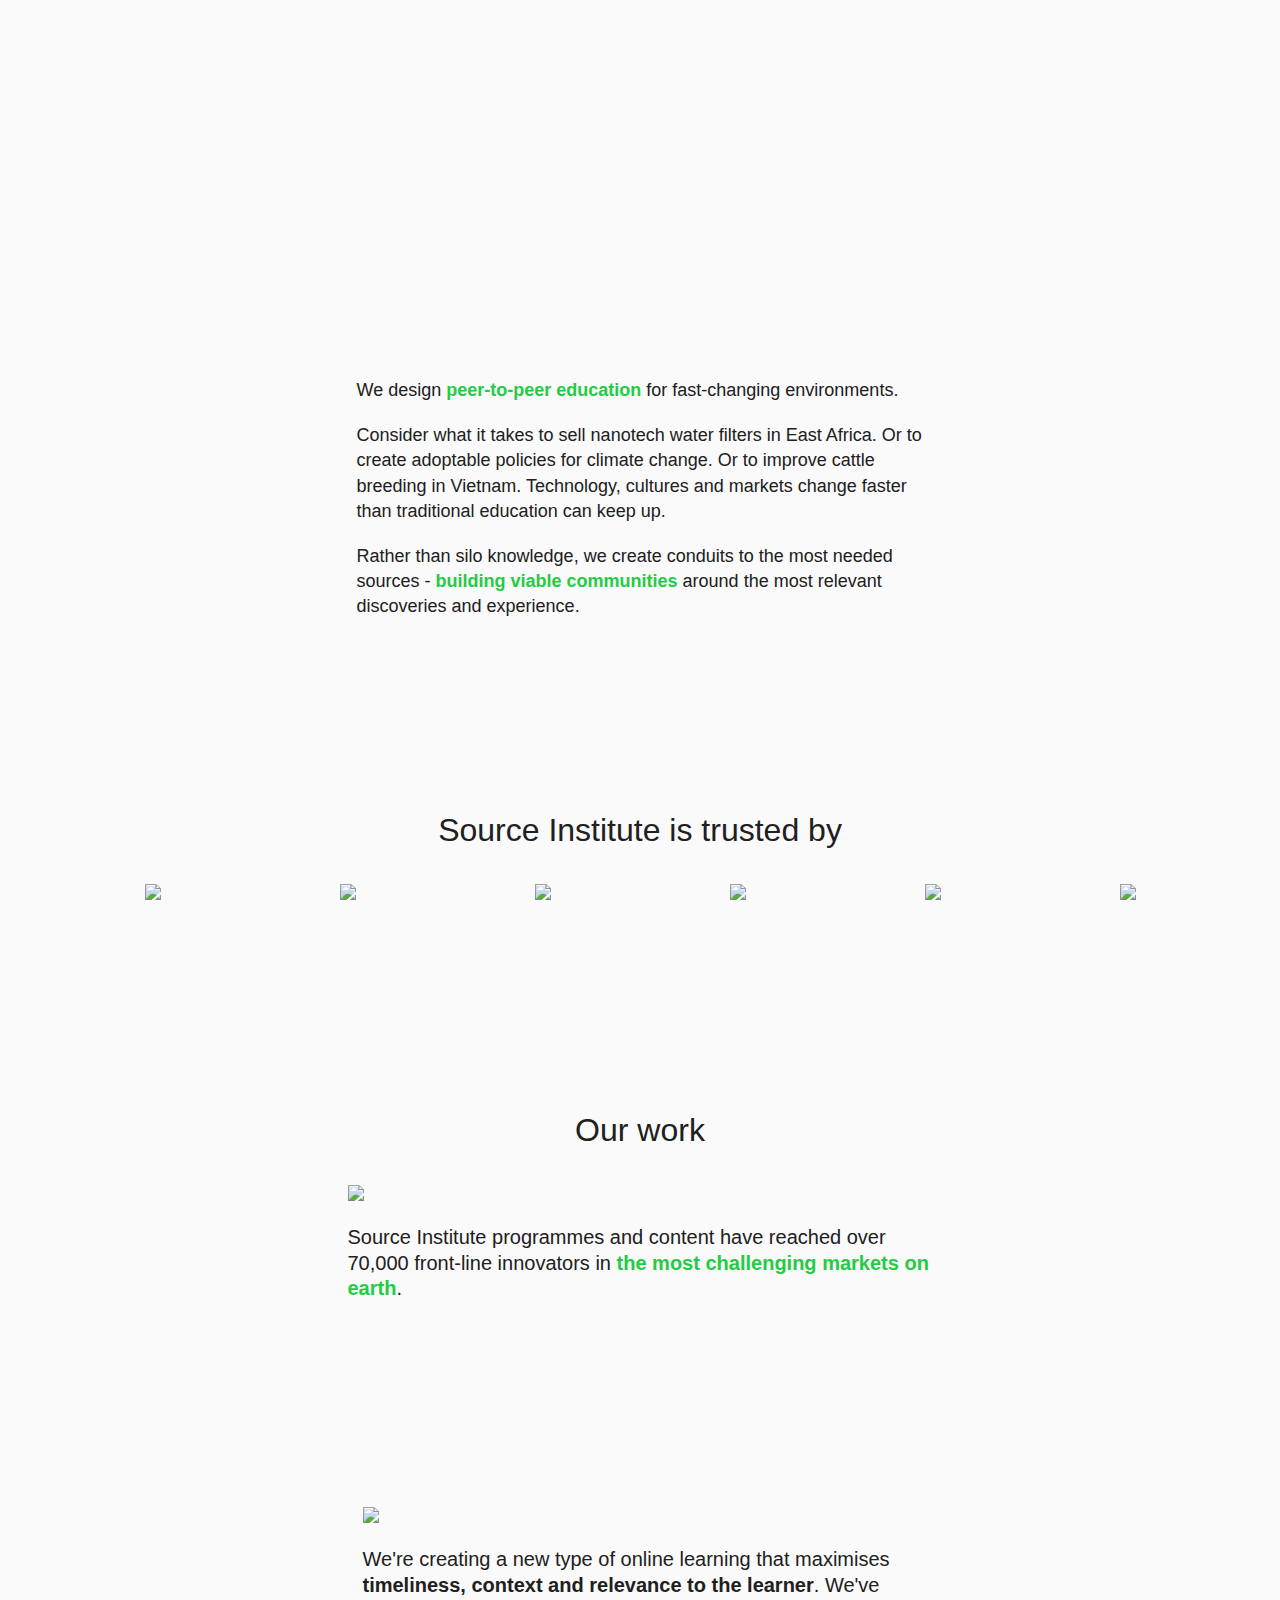
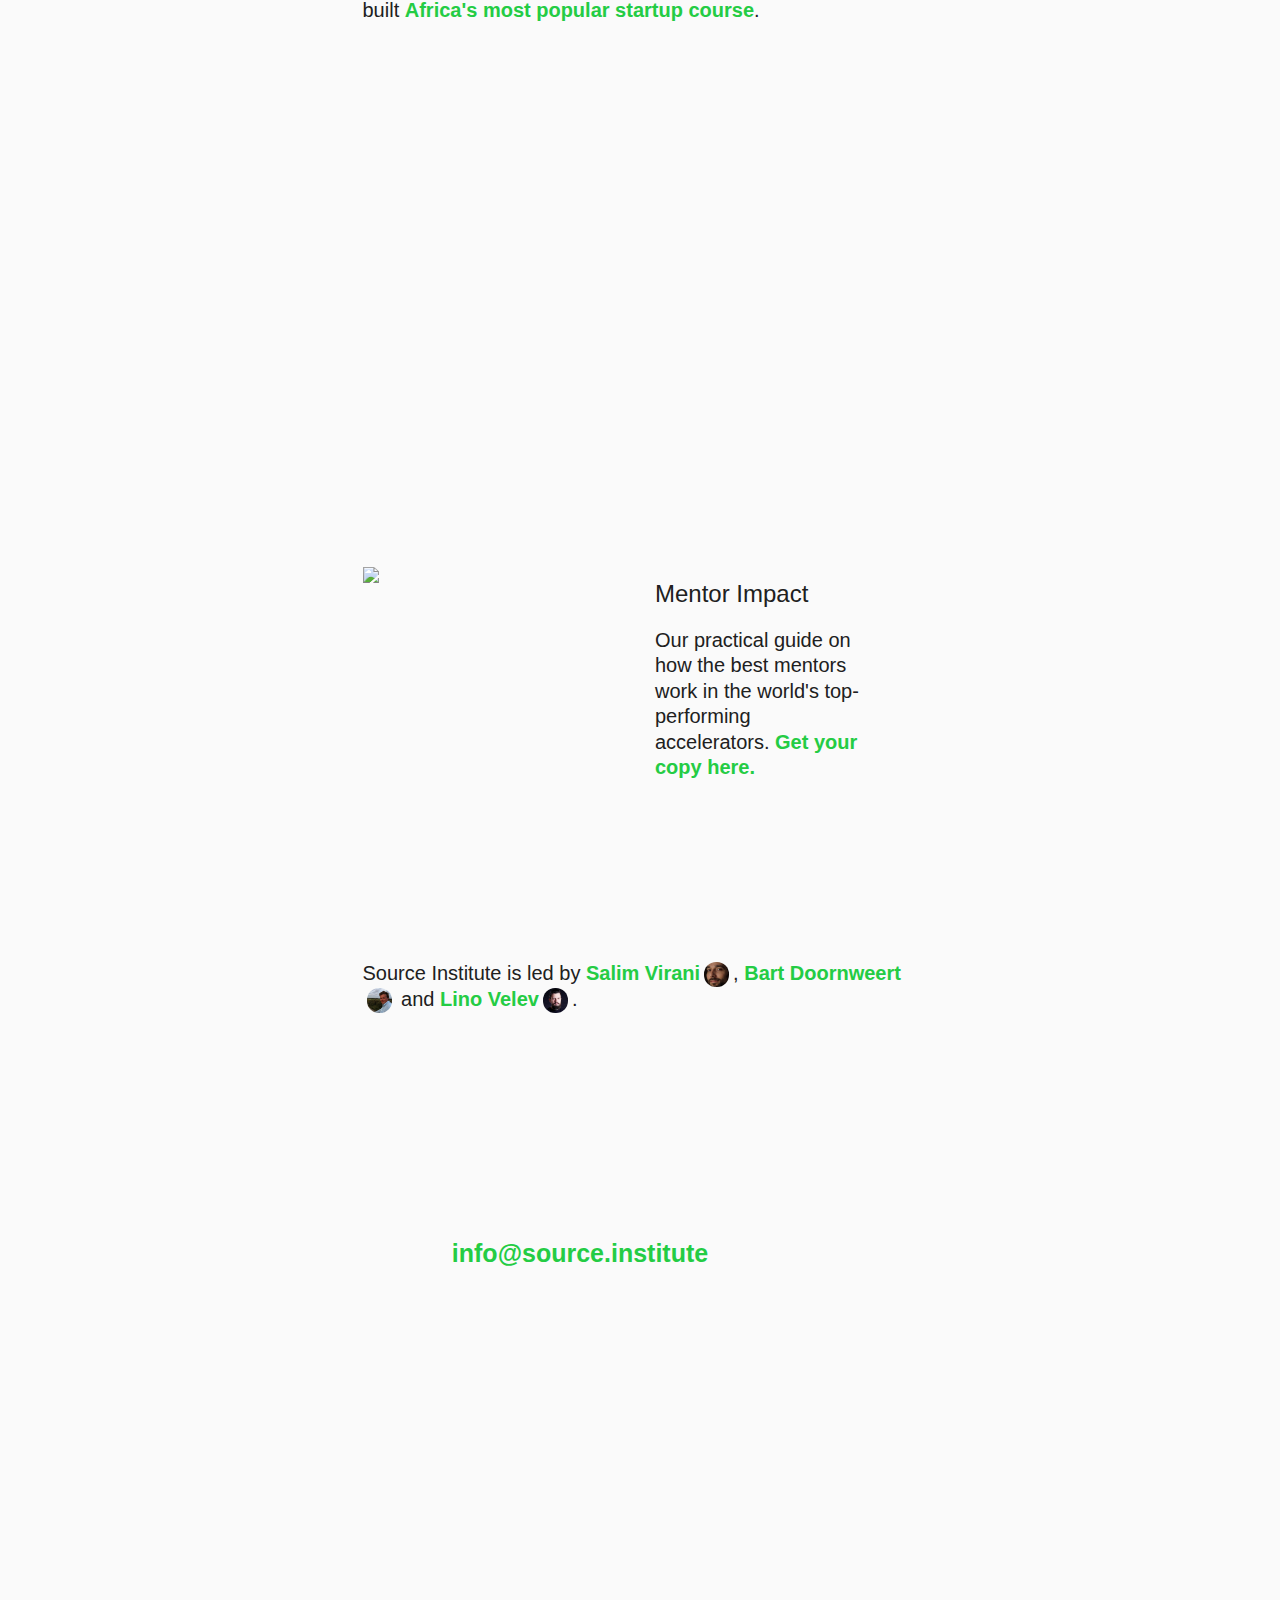
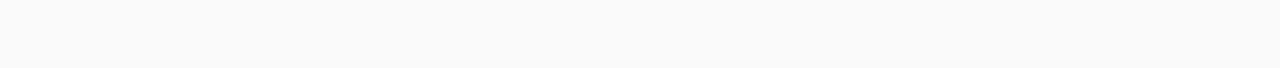
==== commit 1ced82df: "people" ====
--- a/index.html
+++ b/index.html
@@ -39,48 +39,11 @@
       <div class="row">
         <div class="col-xs-10 col-xs-offset-1 col-sm-6 col-sm-offset-3 ">
           <div class="row">		
-            <p>We design <a href="http://community.source.institute/t/the-source-thesis/47">peer-to-peer education for fast-changing environments</a> and foster innovation by <a href="http://community.source.institute/t/true-ecosystems/48">building viable communities of practice</a>.
+            <p>We design <a href="http://community.source.institute/t/the-source-thesis/47">peer-to-peer education</a> for fast-changing environments.
             <p>Consider what it takes to sell nanotech water filters in East Africa. Or to create adoptable policies for climate change. Or to improve cattle breeding in Vietnam.  Technology, cultures and markets change faster than traditional education can keep up. 
-            <p>Rather than silo knowledge, we create conduits to the most relevant sources - bringing focus to the discoveries and applications that are of immediate use.
+            <p>Rather than silo knowledge, we create conduits to the most needed sources - <a href="http://community.source.institute/t/true-ecosystems/48">building viable communities</a> around the most relevant discoveries and experience.
          </div>
        </div>
-      </div>
-     </section>
-    <section id="programs">
-        <div class="row">
-        <div class="col-md-6 col-md-offset-3 col-xs-offset-1 col-xs-10">
-            <div class="row">
-              <p> <img class="map" src="images/worldmap.svg">
-              <p>Source Institute programmes and content have reached over 70,000 front-line innovators in <a href="http://community.source.institute/c/activities">the most challenging markets on earth</a>.
-            </div>
-        </div>
-        </div>
-      </section>
-     <section id="services">
-      <div class="row">
-        <div class="col-xs-10 col-xs-offset-1 col-sm-6 col-sm-offset-3 ">
-          <p><a href="http://thesources.co"><img src="images/the_sources_logo_white.png"></a>
-          <p>We're creating a new type of online learning that maximises <b>timeliness, context and relevance to the learner</b>. We've built <a href="http://thesources.co">Africa's most popular startup course</a>.
-        	<p><style>.embed-container { position: relative; padding-bottom: 56.25%; height: 0; overflow: hidden; max-width: 100%; } .embed-container iframe, .embed-container object, .embed-container embed { position: absolute; top: 0; left: 0; width: 100%; height: 100%; }</style><div class='embed-container'><iframe src='https://player.vimeo.com/video/178902763' frameborder='0' webkitAllowFullScreen mozallowfullscreen allowFullScreen></iframe></div>
-        	<br><div style="font-size:70%; font-weight: normal; text-align: center;"></div></p>
-        	
-        </div>
-        </div>
-     </section>
-     <section id="books">
-      <div class="row">
-        <div class="col-xs-10 col-xs-offset-1 col-sm-6 col-sm-offset-3">
-          <div class="row">
-            <div class="col-md-5">
-              <a href="http://mentorimpact.com"><img src="images/mentorimpactcover.png"></a>
-            </div>
-            <div class="col-md-5 col-md-offset-1">
-              <h3>Mentor Impact</h3>
-              <p>Our practical guide on how the best mentors work in the world's top-performing accelerators.
-              <a href="http://mentorimpact.com">Get your copy here.</a>
-            </div>
-          </div>
-        </div>
       </div>
      </section>
      <section id="community">
@@ -119,6 +82,51 @@
         </div>
       </div>
     </section>
+    <section id="programs">
+        <div class="row">
+        <div class="col-md-6 col-md-offset-3 col-xs-offset-1 col-xs-10">
+            <div class="row">
+              <h1>Our work</h1>
+              <p> <img class="map" src="images/worldmap.svg">
+              <p>Source Institute programmes and content have reached over 70,000 front-line innovators in <a href="http://community.source.institute/c/activities">the most challenging markets on earth</a>.
+            </div>
+        </div>
+        </div>
+      </section>
+     <section id="services">
+      <div class="row">
+        <div class="col-xs-10 col-xs-offset-1 col-sm-6 col-sm-offset-3 ">
+          <p><a href="http://thesources.co"><img src="images/the_sources_logo_white.png"></a>
+          <p>We're creating a new type of online learning that maximises <b>timeliness, context and relevance to the learner</b>. We've built <a href="http://thesources.co">Africa's most popular startup course</a>.
+        	<p><style>.embed-container { position: relative; padding-bottom: 56.25%; height: 0; overflow: hidden; max-width: 100%; } .embed-container iframe, .embed-container object, .embed-container embed { position: absolute; top: 0; left: 0; width: 100%; height: 100%; }</style><div class='embed-container'><iframe src='https://player.vimeo.com/video/178902763' frameborder='0' webkitAllowFullScreen mozallowfullscreen allowFullScreen></iframe></div>
+        	<br><div style="font-size:70%; font-weight: normal; text-align: center;"></div></p>
+        	
+        </div>
+        </div>
+     </section>
+     <section id="books">
+      <div class="row">
+        <div class="col-xs-10 col-xs-offset-1 col-sm-6 col-sm-offset-3">
+          <div class="row">
+            <div class="col-md-5">
+              <a href="http://mentorimpact.com"><img src="images/mentorimpactcover.png"></a>
+            </div>
+            <div class="col-md-5 col-md-offset-1">
+              <h3>Mentor Impact</h3>
+              <p>Our practical guide on how the best mentors work in the world's top-performing accelerators.
+              <a href="http://mentorimpact.com">Get your copy here.</a>
+            </div>
+          </div>
+        </div>
+      </div>
+     </section>
+   <section id="people">
+      <div class="row">
+        <div class="col-xs-10 col-xs-offset-1 col-sm-6 col-sm-offset-3">
+            Source Institute is led by <a href="http://salimvirani.com">Salim Virani<img src="./images/sal.jpg"></a>, <a href="http://valuechaingeneration.com">Bart Doornweert<img src="./images/bart.jpg"></a> and <a href="https://www.linkedin.com/in/lvelev/">Lino Velev<img src="./images/lino.jpg"></a>.
+        </div> 
+      </div> 
+   </section>
    <section id="contact">
       <div class="row">
         <div class="col-md-10 col-md-offset-1">
--- a/css/source.css
+++ b/css/source.css
@@ -46,9 +46,8 @@
 section {
   display: block;
   position: relative;
-  min-height: 60vh;
   width: 100%;
-  padding-bottom: 180px;
+  padding-bottom: 160px;
 }
 
 section#intro {
@@ -68,7 +67,6 @@
 }
 
 #programs img.map {
-  padding-top: 50px;
   width: 100%;
 }
 
@@ -109,7 +107,7 @@
   margin: 5px;
 }
 
-#clients {
+#clients, #programs h1 {
   font-size: 32px;
   line-height: 60px;
   text-align: center;
@@ -156,3 +154,9 @@
 #books img {
   width: 100%;
 }
+
+#people img {
+  width: 25px;
+  border-radius: 12px;
+  margin: 0 .2em;
+}
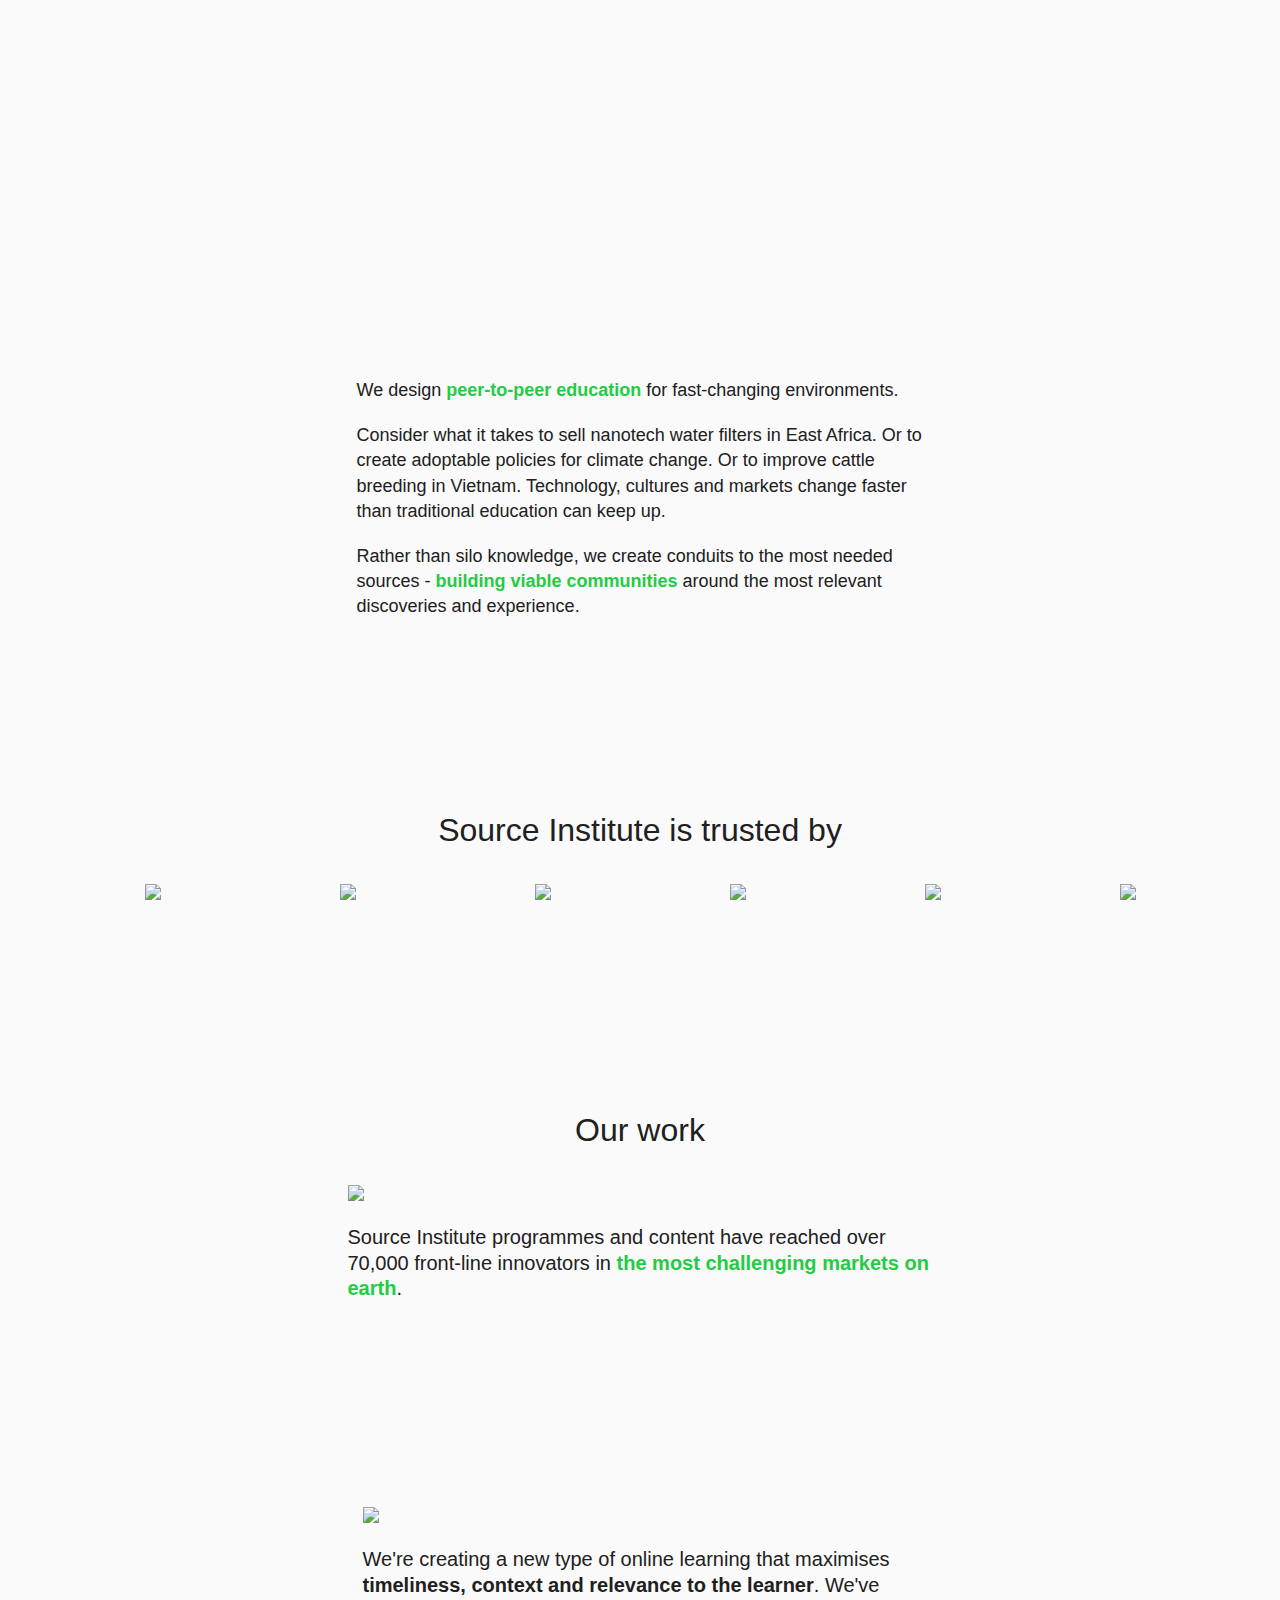
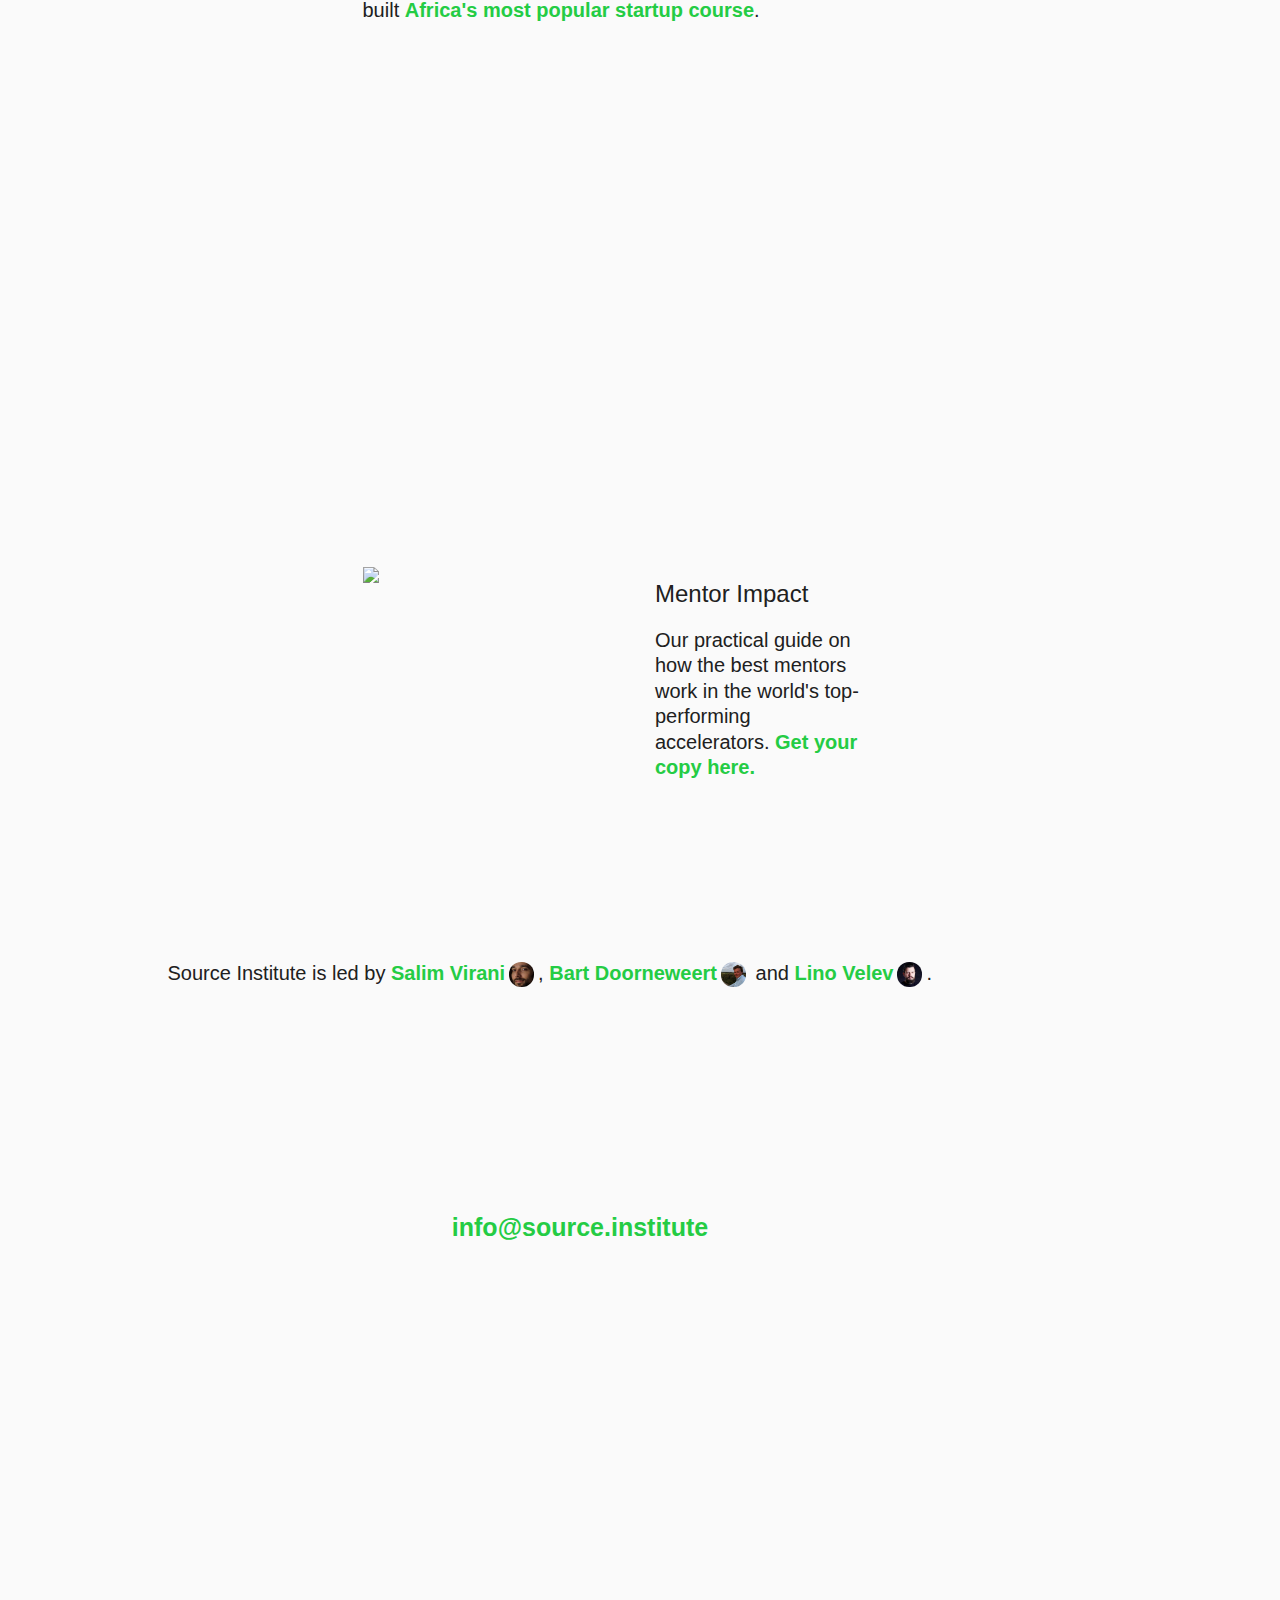
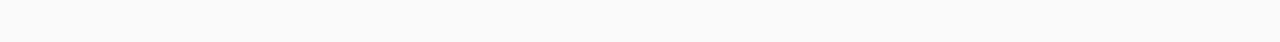
==== commit b6e61af5: "typo" ====
--- a/index.html
+++ b/index.html
@@ -122,8 +122,8 @@
      </section>
    <section id="people">
       <div class="row">
-        <div class="col-xs-10 col-xs-offset-1 col-sm-6 col-sm-offset-3">
-            Source Institute is led by <a href="http://salimvirani.com">Salim Virani<img src="./images/sal.jpg"></a>, <a href="http://valuechaingeneration.com">Bart Doornweert<img src="./images/bart.jpg"></a> and <a href="https://www.linkedin.com/in/lvelev/">Lino Velev<img src="./images/lino.jpg"></a>.
+        <div class="col-md-10 col-md-offset-1">
+            Source Institute is led by <a href="http://salimvirani.com">Salim Virani<img src="./images/sal.jpg"></a>, <a href="http://valuechaingeneration.com">Bart Doorneweert<img src="./images/bart.jpg"></a> and <a href="https://www.linkedin.com/in/lvelev/">Lino Velev<img src="./images/lino.jpg"></a>.
         </div> 
       </div> 
    </section>
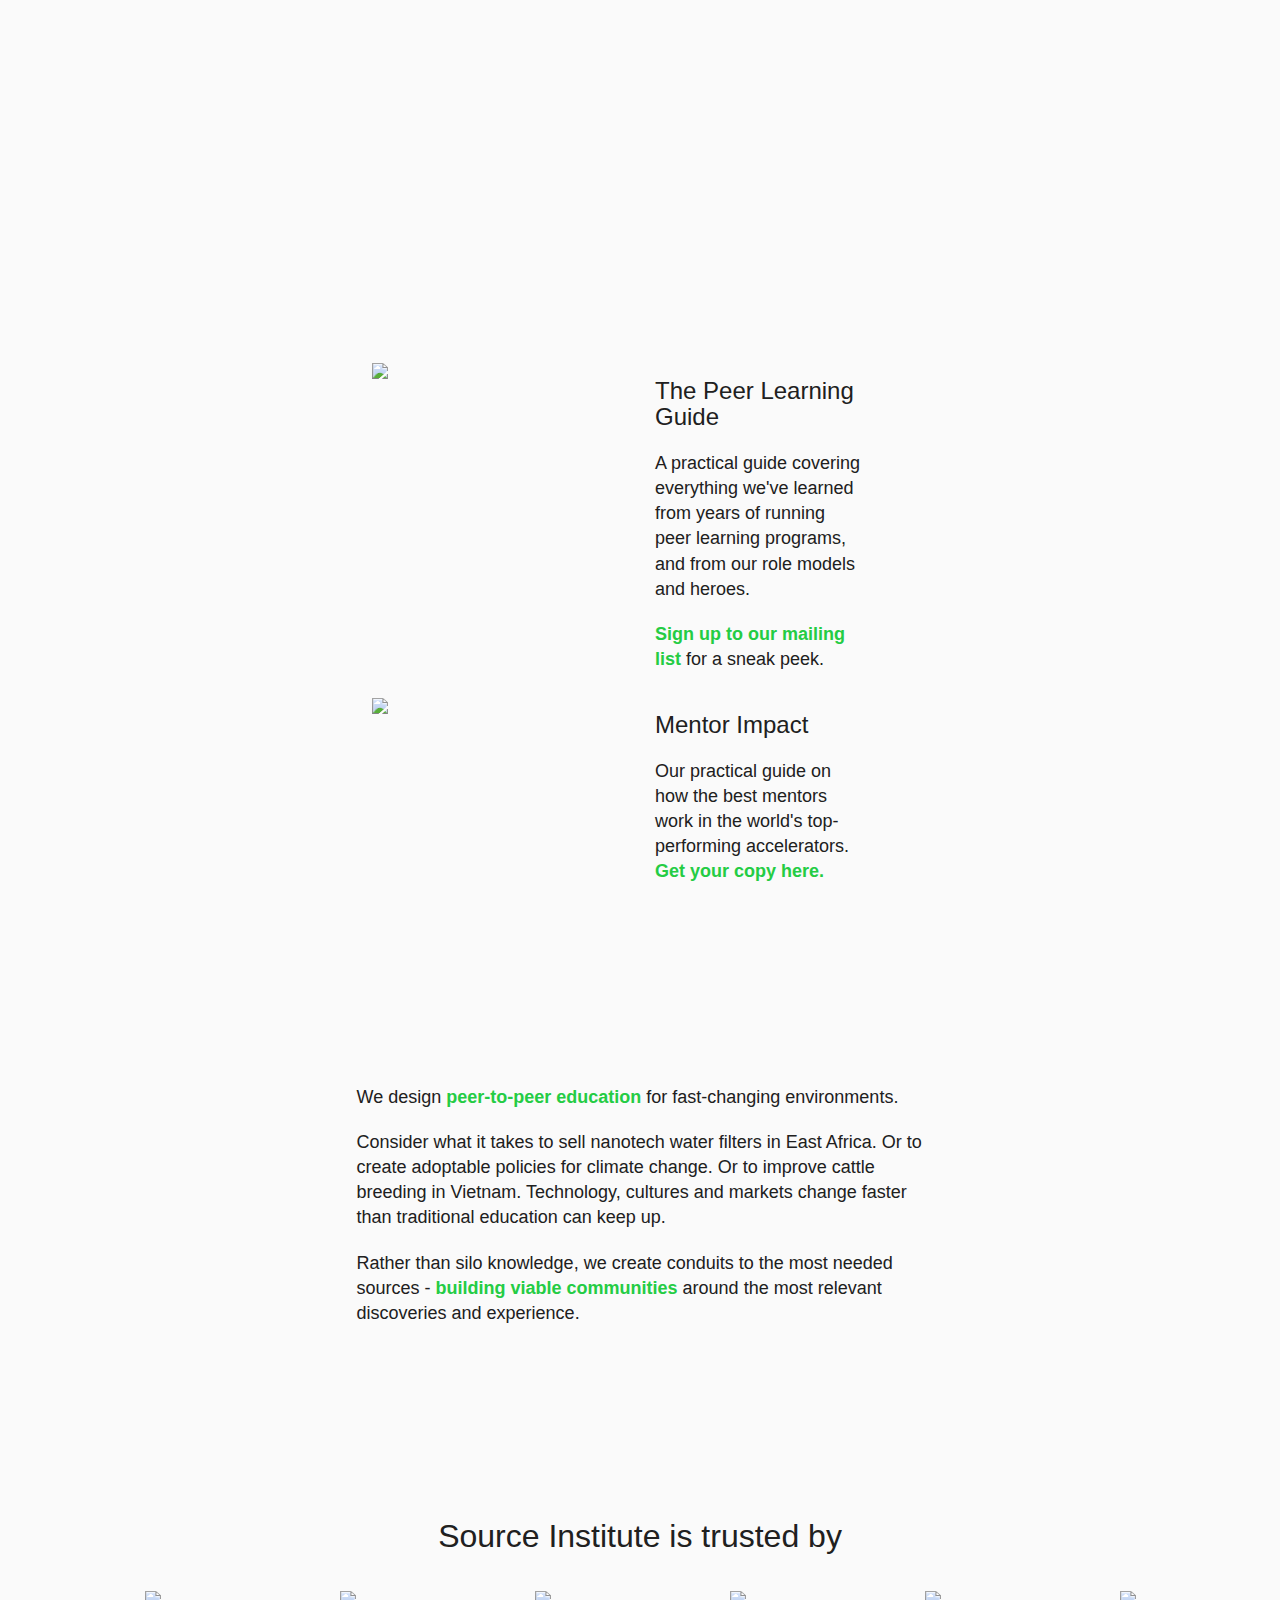
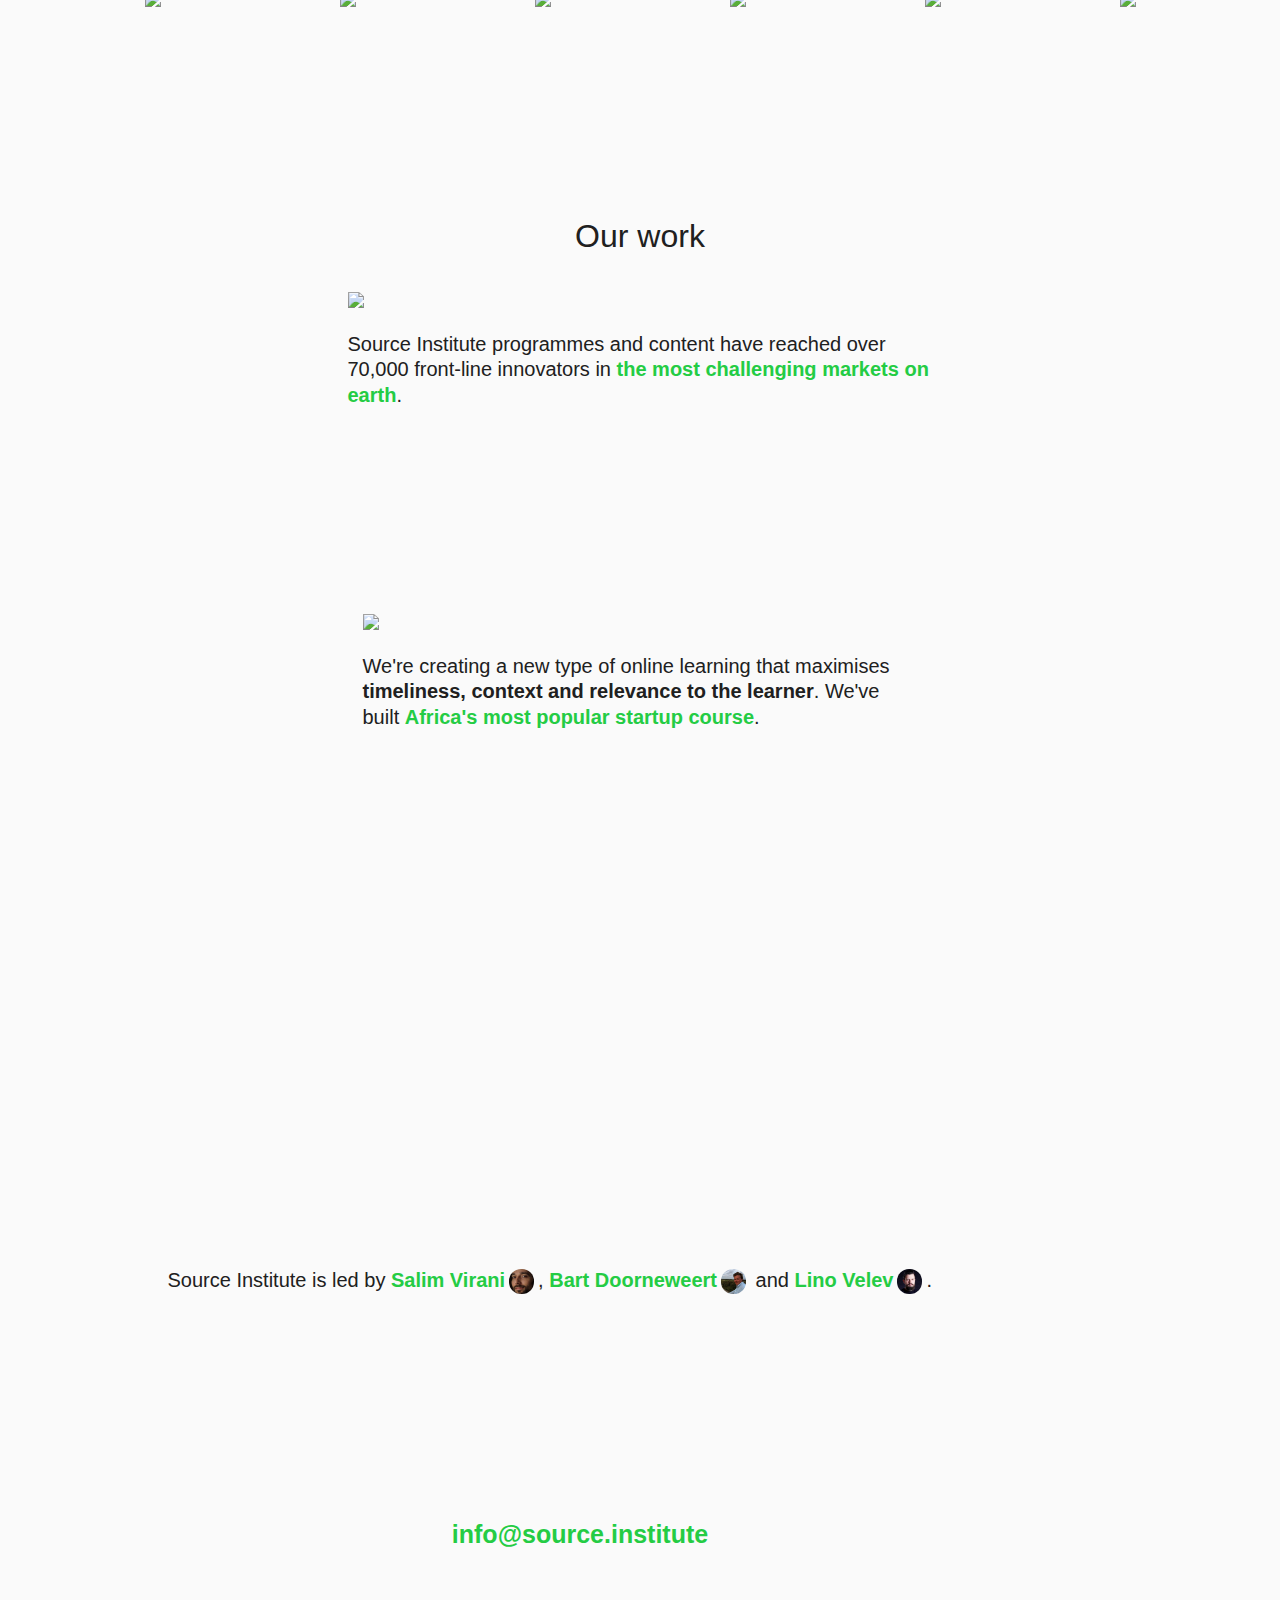
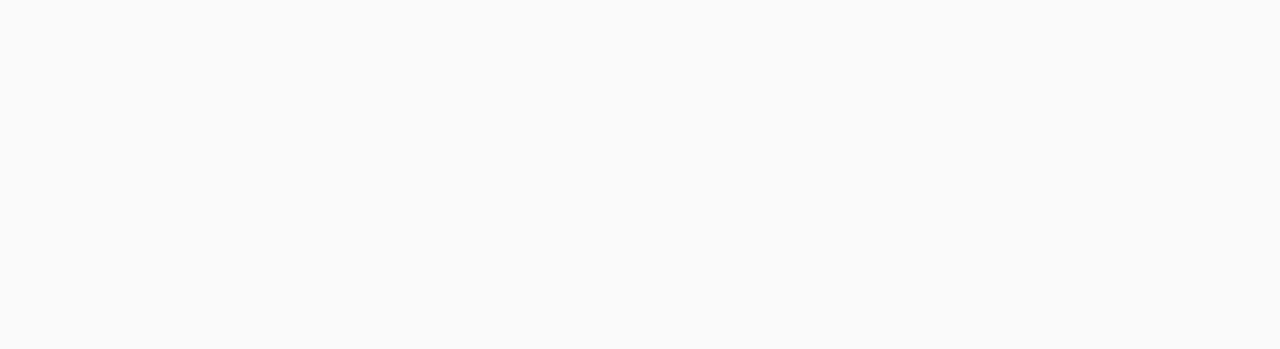
==== commit 877f587f: "typo and link" ====
--- a/index.html
+++ b/index.html
@@ -36,7 +36,38 @@
           <h1 id="logo">Source Institute</h1>
         </div>
       </div>
-      <div class="row">
+     <section id="books">
+      <div class="row">
+        <div class="col-xs-10 col-xs-offset-1 col-sm-6 col-sm-offset-3 ">
+          <div class="row">
+            <div class="col-md-5">
+               <a href="http://sendy.source.institute/subscription?f=iVTKAVDr7ah0oAQw8v8qOzCSdTEgCHxk84XgPNfwU0GqBmD3qYraY6azokrrzn9iml4qp15wodg0qDyNkLeo892w"><img src="./images/peerlearningguide.png"></a>
+            </div>
+            <div class="col-md-5 col-md-offset-1">
+              <h3>The Peer Learning Guide</h3>
+               <p>A practical guide covering everything we've learned from years of running peer learning programs, and from our role models and heroes.
+               <p><a href="http://sendy.source.institute/subscription?f=iVTKAVDr7ah0oAQw8v8qOzCSdTEgCHxk84XgPNfwU0GqBmD3qYraY6azokrrzn9iml4qp15wodg0qDyNkLeo892w">Sign up to our mailing list</a> for a sneak peek.
+            </div>
+          </div>
+        </div>
+     </div>
+       <div class="row">
+        <div class="col-xs-10 col-xs-offset-1 col-sm-6 col-sm-offset-3">
+          <div class="row">
+            <div class="col-md-5">
+              <a href="http://mentorimpact.com"><img src="images/mentorimpactcover.png"></a>
+            </div>
+            <div class="col-md-5 col-md-offset-1">
+              <h3>Mentor Impact</h3>
+              <p>Our practical guide on how the best mentors work in the world's top-performing accelerators.
+              <a href="http://mentorimpact.com">Get your copy here.</a>
+            </div>
+          </div>
+        </div>
+      </div>
+     </section>
+ 
+     <div class="row">
         <div class="col-xs-10 col-xs-offset-1 col-sm-6 col-sm-offset-3 ">
           <div class="row">		
             <p>We design <a href="http://community.source.institute/t/the-source-thesis/47">peer-to-peer education</a> for fast-changing environments.
@@ -104,23 +135,7 @@
         </div>
         </div>
      </section>
-     <section id="books">
-      <div class="row">
-        <div class="col-xs-10 col-xs-offset-1 col-sm-6 col-sm-offset-3">
-          <div class="row">
-            <div class="col-md-5">
-              <a href="http://mentorimpact.com"><img src="images/mentorimpactcover.png"></a>
-            </div>
-            <div class="col-md-5 col-md-offset-1">
-              <h3>Mentor Impact</h3>
-              <p>Our practical guide on how the best mentors work in the world's top-performing accelerators.
-              <a href="http://mentorimpact.com">Get your copy here.</a>
-            </div>
-          </div>
-        </div>
-      </div>
-     </section>
-   <section id="people">
+  <section id="people">
       <div class="row">
         <div class="col-md-10 col-md-offset-1">
             Source Institute is led by <a href="http://salimvirani.com">Salim Virani<img src="./images/sal.jpg"></a>, <a href="http://valuechaingeneration.com">Bart Doorneweert<img src="./images/bart.jpg"></a> and <a href="https://www.linkedin.com/in/lvelev/">Lino Velev<img src="./images/lino.jpg"></a>.
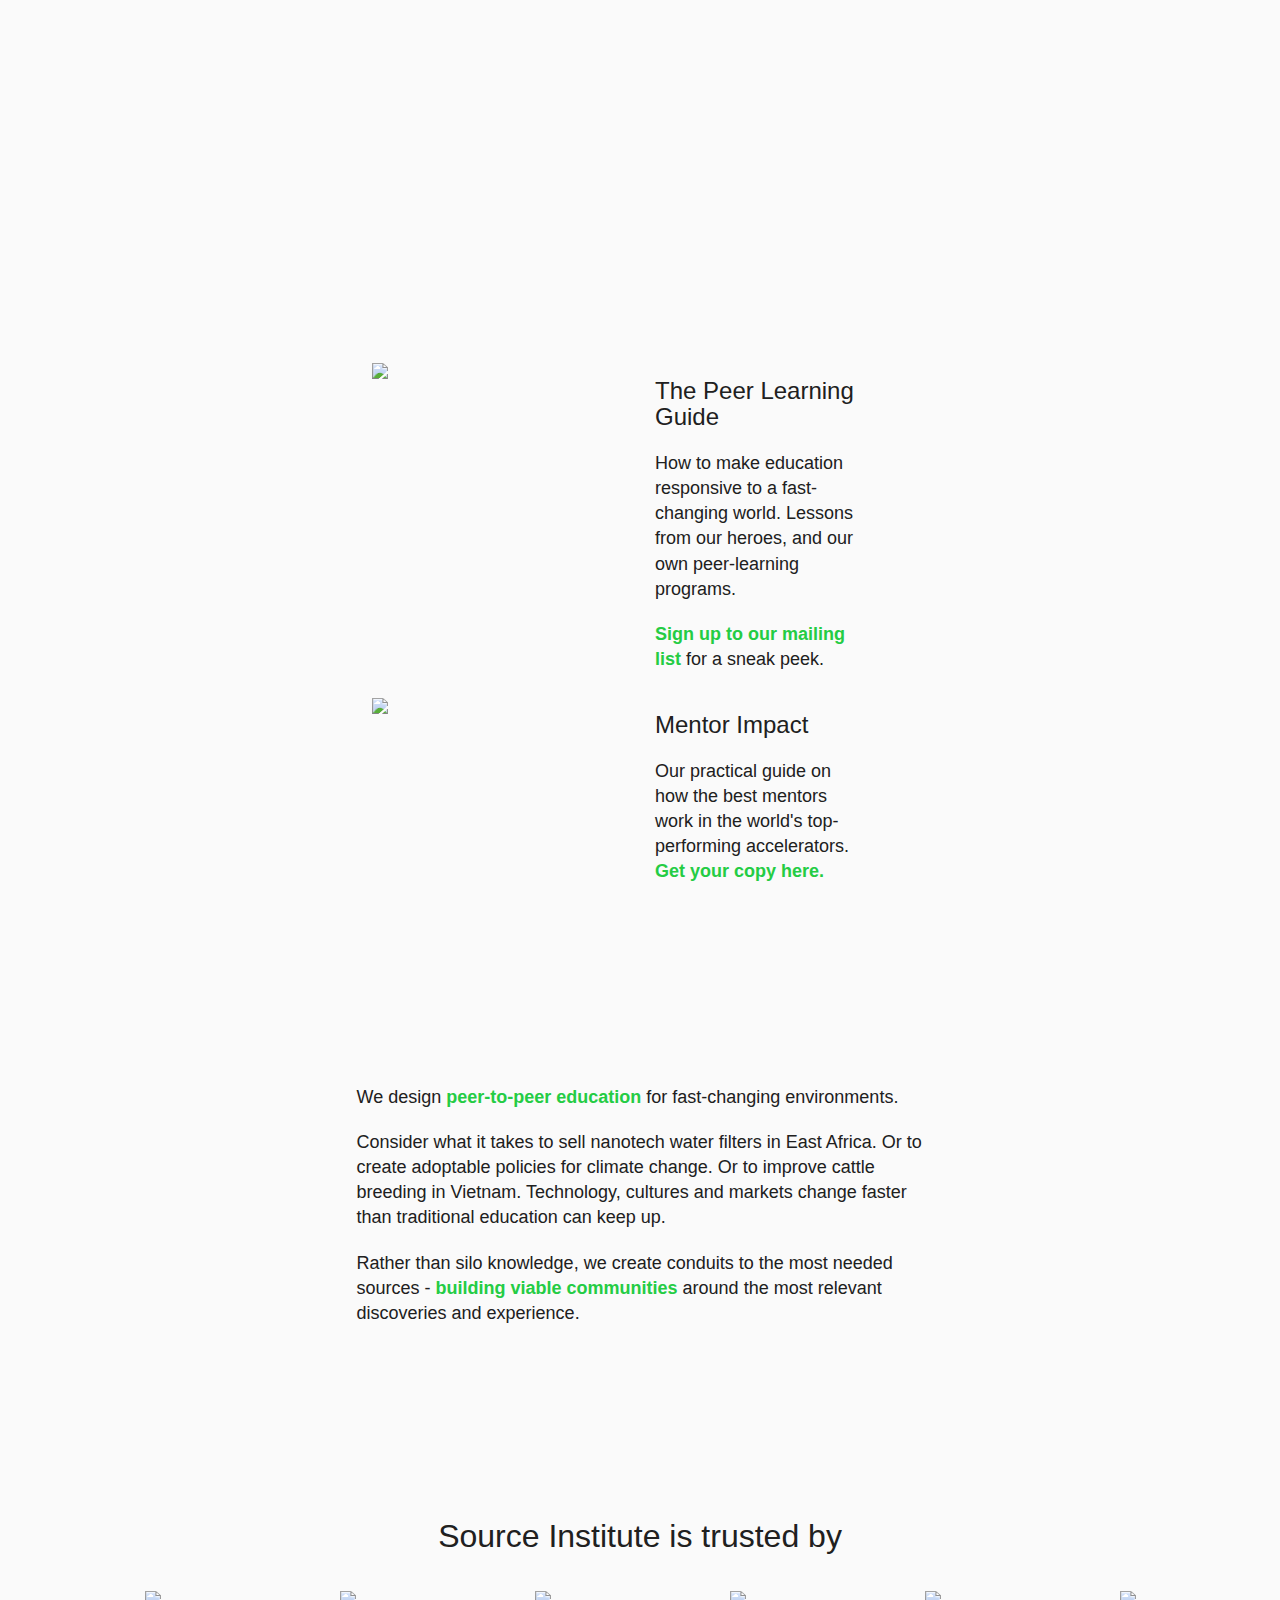
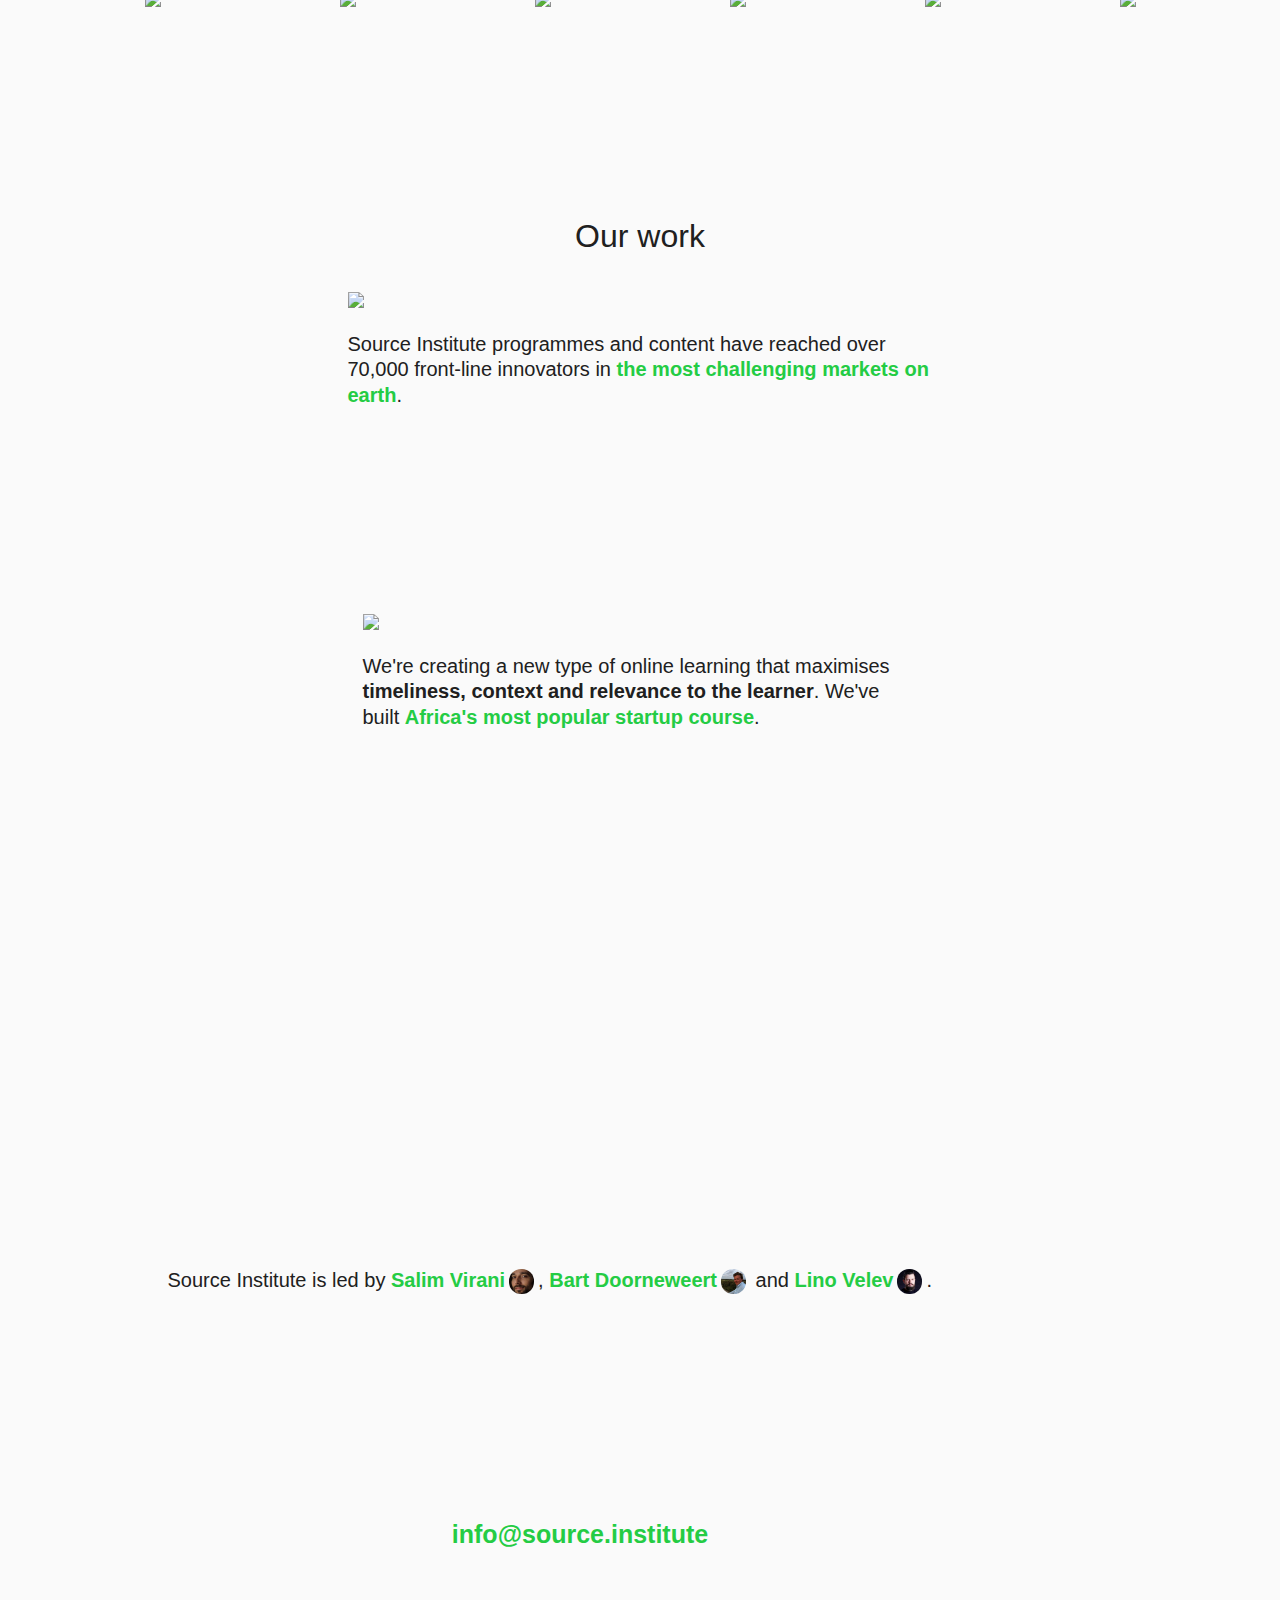
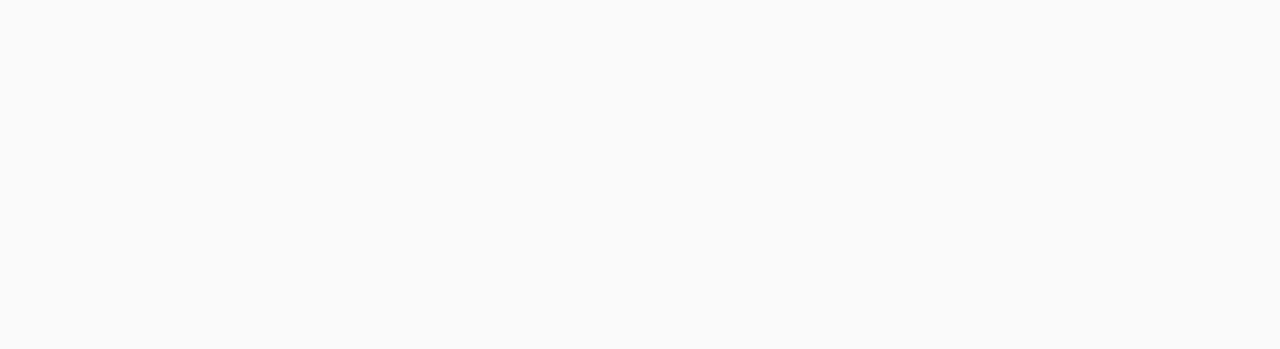
==== commit bc8fd316: "phrasing" ====
--- a/index.html
+++ b/index.html
@@ -45,8 +45,8 @@
             </div>
             <div class="col-md-5 col-md-offset-1">
               <h3>The Peer Learning Guide</h3>
-               <p>A practical guide covering everything we've learned from years of running peer learning programs, and from our role models and heroes.
-               <p><a href="http://sendy.source.institute/subscription?f=iVTKAVDr7ah0oAQw8v8qOzCSdTEgCHxk84XgPNfwU0GqBmD3qYraY6azokrrzn9iml4qp15wodg0qDyNkLeo892w">Sign up to our mailing list</a> for a sneak peek.
+               <p>How to make education responsive to a fast-changing world. Lessons from our heroes, and our own peer-learning programs.
+<p><a href="http://sendy.source.institute/subscription?f=iVTKAVDr7ah0oAQw8v8qOzCSdTEgCHxk84XgPNfwU0GqBmD3qYraY6azokrrzn9iml4qp15wodg0qDyNkLeo892w">Sign up to our mailing list</a> for a sneak peek.
             </div>
           </div>
         </div>
